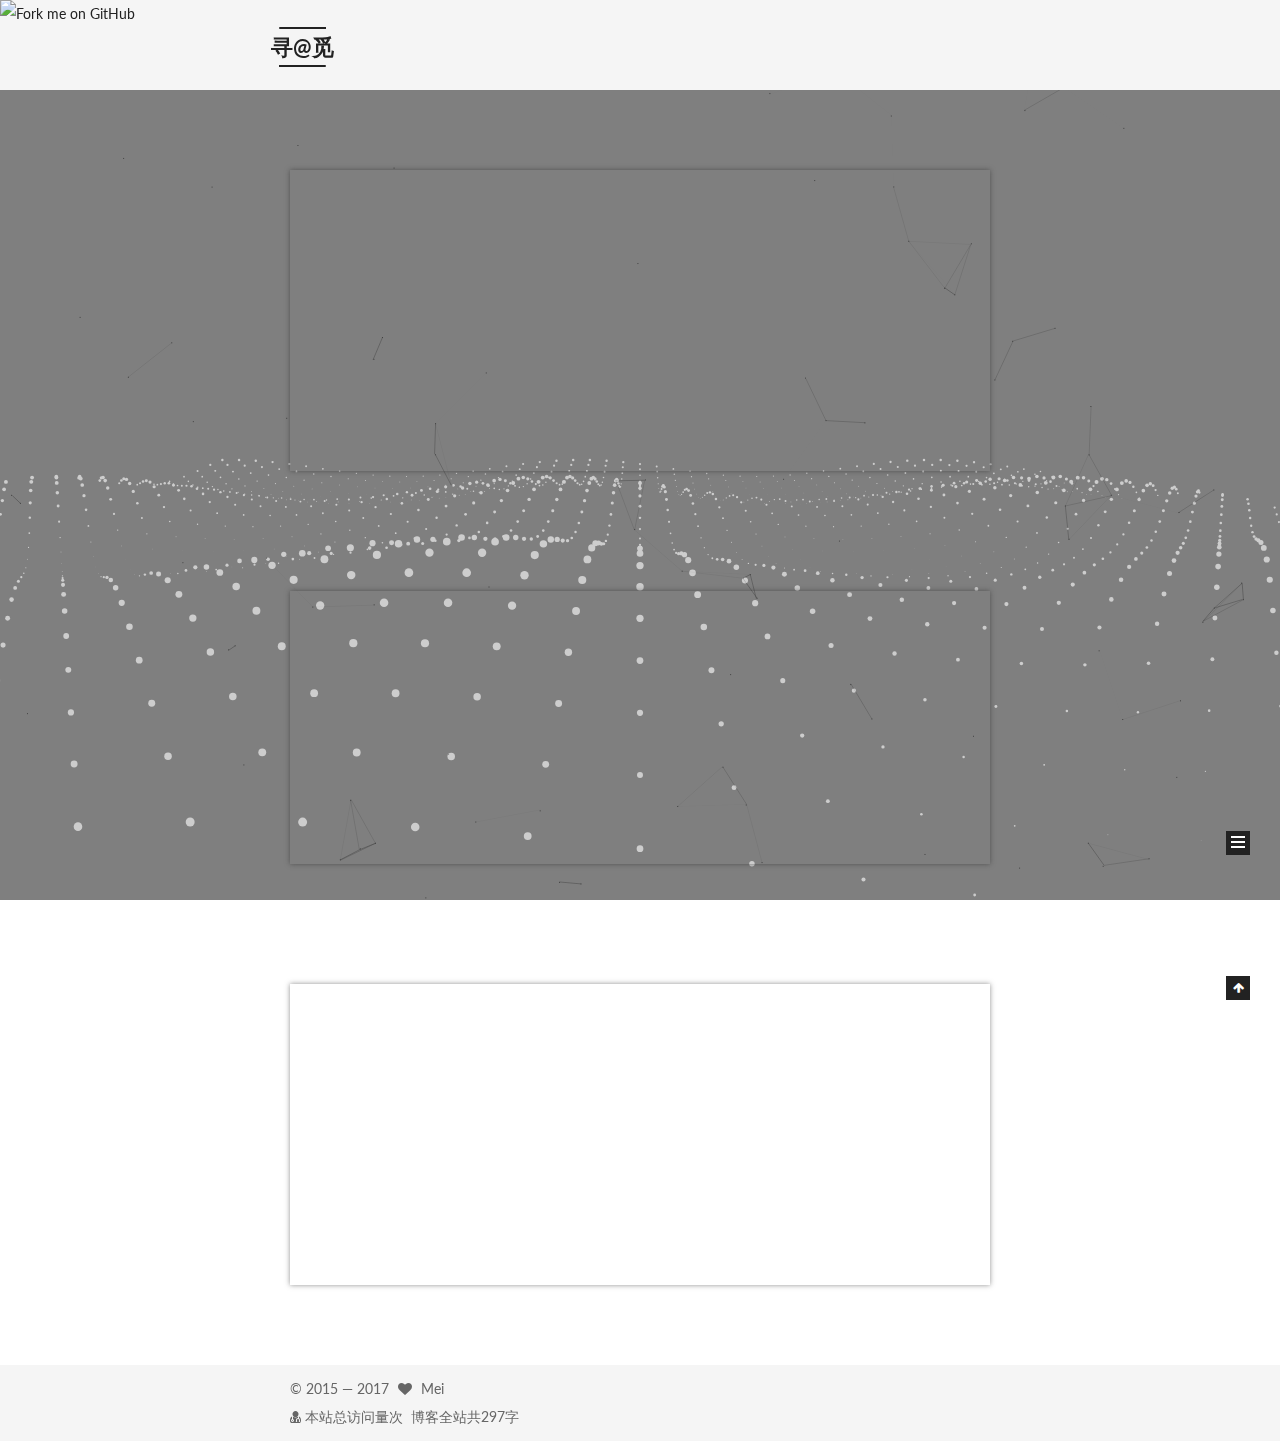
==== index.html @ 108f5e4c "Site updated: 2017-09-11 23:04:23" ====
<!DOCTYPE html>



  


<html class="theme-next mist use-motion" lang="zh-Hans">
<head>
  <meta charset="UTF-8"/>
<meta http-equiv="X-UA-Compatible" content="IE=edge" />
<meta name="viewport" content="width=device-width, initial-scale=1, maximum-scale=1"/>
<meta name="theme-color" content="#222">









<meta http-equiv="Cache-Control" content="no-transform" />
<meta http-equiv="Cache-Control" content="no-siteapp" />
















  
  
  <link href="/lib/fancybox/source/jquery.fancybox.css?v=2.1.5" rel="stylesheet" type="text/css" />




  
  
  
  

  
    
    
  

  

  

  

  

  
    
    
    <link href="//fonts.googleapis.com/css?family=Lato:300,300italic,400,400italic,700,700italic&subset=latin,latin-ext" rel="stylesheet" type="text/css">
  






<link href="/lib/font-awesome/css/font-awesome.min.css?v=4.6.2" rel="stylesheet" type="text/css" />

<link href="/css/main.css?v=5.1.2" rel="stylesheet" type="text/css" />


  <meta name="keywords" content="Hexo, NexT" />





  <link rel="alternate" href="/atom.xml" title="寻@觅" type="application/atom+xml" />




  <link rel="shortcut icon" type="image/x-icon" href="/favicon.ico?v=5.1.2" />






<meta name="description" content="众里寻他千百度，那人却在灯火阑珊处!">
<meta property="og:type" content="website">
<meta property="og:title" content="寻@觅">
<meta property="og:url" content="https://meigkun.github.io/index.html">
<meta property="og:site_name" content="寻@觅">
<meta property="og:description" content="众里寻他千百度，那人却在灯火阑珊处!">
<meta property="og:locale" content="zh-Hans">
<meta name="twitter:card" content="summary">
<meta name="twitter:title" content="寻@觅">
<meta name="twitter:description" content="众里寻他千百度，那人却在灯火阑珊处!">



<script type="text/javascript" id="hexo.configurations">
  var NexT = window.NexT || {};
  var CONFIG = {
    root: '/',
    scheme: 'Mist',
    version: '5.1.2',
    sidebar: {"position":"left","display":"post","offset":12,"offset_float":12,"b2t":false,"scrollpercent":false,"onmobile":false},
    fancybox: true,
    tabs: true,
    motion: {"enable":true,"async":false,"transition":{"post_block":"fadeIn","post_header":"slideDownIn","post_body":"slideDownIn","coll_header":"slideLeftIn"}},
    duoshuo: {
      userId: '0',
      author: '博主'
    },
    algolia: {
      applicationID: '',
      apiKey: '',
      indexName: '',
      hits: {"per_page":10},
      labels: {"input_placeholder":"Search for Posts","hits_empty":"We didn't find any results for the search: ${query}","hits_stats":"${hits} results found in ${time} ms"}
    }
  };
</script>



  <link rel="canonical" href="https://meigkun.github.io/"/>





  <title>寻@觅</title>
  








</head>

<body itemscope itemtype="http://schema.org/WebPage" lang="zh-Hans">

  
  
    
  

  <div class="container sidebar-position-left 
  page-home">
    <div class="headband"></div>
    <a href="https://github.com/meigkun"><img style="position: absolute; top: 0; left: 0; border: 0;" src="https://camo.githubusercontent.com/567c3a48d796e2fc06ea80409cc9dd82bf714434/68747470733a2f2f73332e616d617a6f6e6177732e636f6d2f6769746875622f726962626f6e732f666f726b6d655f6c6566745f6461726b626c75655f3132313632312e706e67" alt="Fork me on GitHub" data-canonical-src="https://s3.amazonaws.com/github/ribbons/forkme_left_darkblue_121621.png"></a>
    <header id="header" class="header" itemscope itemtype="http://schema.org/WPHeader">
      <div class="header-inner"><div class="site-brand-wrapper">
  <div class="site-meta ">
    

    <div class="custom-logo-site-title">
      <a href="/"  class="brand" rel="start">
        <span class="logo-line-before"><i></i></span>
        <span class="site-title">寻@觅</span>
        <span class="logo-line-after"><i></i></span>
      </a>
    </div>
      
        <p class="site-subtitle"></p>
      
  </div>

  <div class="site-nav-toggle">
    <button>
      <span class="btn-bar"></span>
      <span class="btn-bar"></span>
      <span class="btn-bar"></span>
    </button>
  </div>
</div>

<nav class="site-nav">
  

  
    <ul id="menu" class="menu">
      
        
        <li class="menu-item menu-item-home">
          <a href="/" rel="section">
            
              <i class="menu-item-icon fa fa-fw fa-home"></i> <br />
            
            首页
          </a>
        </li>
      
        
        <li class="menu-item menu-item-about">
          <a href="/about/" rel="section">
            
              <i class="menu-item-icon fa fa-fw fa-user"></i> <br />
            
            关于
          </a>
        </li>
      
        
        <li class="menu-item menu-item-tags">
          <a href="/tags/" rel="section">
            
              <i class="menu-item-icon fa fa-fw fa-tags"></i> <br />
            
            标签
          </a>
        </li>
      
        
        <li class="menu-item menu-item-categories">
          <a href="/categories/" rel="section">
            
              <i class="menu-item-icon fa fa-fw fa-th"></i> <br />
            
            分类
          </a>
        </li>
      
        
        <li class="menu-item menu-item-archives">
          <a href="/archives/" rel="section">
            
              <i class="menu-item-icon fa fa-fw fa-archive"></i> <br />
            
            归档
          </a>
        </li>
      

      
        <li class="menu-item menu-item-search">
          
            <a href="javascript:;" class="popup-trigger">
          
            
              <i class="menu-item-icon fa fa-search fa-fw"></i> <br />
            
            搜索
          </a>
        </li>
      
    </ul>
  

  
    <div class="site-search">
      
  <div class="popup search-popup local-search-popup">
  <div class="local-search-header clearfix">
    <span class="search-icon">
      <i class="fa fa-search"></i>
    </span>
    <span class="popup-btn-close">
      <i class="fa fa-times-circle"></i>
    </span>
    <div class="local-search-input-wrapper">
      <input autocomplete="off"
             placeholder="搜索..." spellcheck="false"
             type="text" id="local-search-input">
    </div>
  </div>
  <div id="local-search-result"></div>
</div>



    </div>
  
</nav>



 </div>
    </header>

    <main id="main" class="main">
      <div class="main-inner">
        <div class="content-wrap">
          <div id="content" class="content">
            
  <section id="posts" class="posts-expand">
    
      

  

  
  
  

  <article class="post post-type-normal" itemscope itemtype="http://schema.org/Article">
  
  
  
  <div class="post-block">
    <link itemprop="mainEntityOfPage" href="https://meigkun.github.io/2017/09/09/Hexo简单使用/">

    <span hidden itemprop="author" itemscope itemtype="http://schema.org/Person">
      <meta itemprop="name" content="Mei">
      <meta itemprop="description" content="">
      <meta itemprop="image" content="http://ow03howyy.bkt.clouddn.com/avatar.png">
    </span>

    <span hidden itemprop="publisher" itemscope itemtype="http://schema.org/Organization">
      <meta itemprop="name" content="寻@觅">
    </span>

    
      <header class="post-header">

        
        
          <h1 class="post-title" itemprop="name headline">
                
                <a class="post-title-link" href="/2017/09/09/Hexo简单使用/" itemprop="url">Hexo简单使用</a></h1>
        

        <div class="post-meta">
          <span class="post-time">
            
              <span class="post-meta-item-icon">
                <i class="fa fa-calendar-o"></i>
              </span>
              
                <span class="post-meta-item-text">发表于</span>
              
              <time title="创建于" itemprop="dateCreated datePublished" datetime="2017-09-09T16:42:23+08:00">
                2017-09-09
              </time>
            

            

            
          </span>

          
            <span class="post-category" >
            
              <span class="post-meta-divider">|</span>
            
              <span class="post-meta-item-icon">
                <i class="fa fa-folder-o"></i>
              </span>
              
                <span class="post-meta-item-text">分类于</span>
              
              
                <span itemprop="about" itemscope itemtype="http://schema.org/Thing">
                  <a href="/categories/Hexo教程/" itemprop="url" rel="index">
                    <span itemprop="name">Hexo教程</span>
                  </a>
                </span>

                
                
              
            </span>
          

          
            
          

          
          

          

          
            <div class="post-wordcount">
              
                
                <span class="post-meta-item-icon">
                  <i class="fa fa-file-word-o"></i>
                </span>
                
                  <span class="post-meta-item-text">字数统计&#58;</span>
                
                <span title="字数统计">
                  216
                </span>
              

              
                <span class="post-meta-divider">|</span>
              

              
                <span class="post-meta-item-icon">
                  <i class="fa fa-clock-o"></i>
                </span>
                
                  <span class="post-meta-item-text">阅读时长 &asymp;</span>
                
                <span title="阅读时长">
                  1
                </span>
              
            </div>
          

          

        </div>
      </header>
    

    
    
    
    <div class="post-body" itemprop="articleBody">

      
      

      
        
          
          基础命令
hexo init #初始化
hexo n “我的博客” == hexo new “我的博客” #新建文章
hexo p == hexo publish
hexo g == hexo generate#生成
hexo s == hexo server #启动服务预览
hexo d == h
          ...
          <!--noindex-->
          <div class="post-button text-center">
            <a class="btn" href="/2017/09/09/Hexo简单使用/#more" rel="contents">
              阅读全文 &raquo;
            </a>
          </div>
          <!--/noindex-->
        
      
    </div>
    
    
    

    

    

    
    <div>
      
    </div>
    <footer class="post-footer">
      

      

      

      
      
        <div class="post-eof"></div>
      
    </footer>
  </div>
  
  
  
  </article>


    
      

  

  
  
  

  <article class="post post-type-normal" itemscope itemtype="http://schema.org/Article">
  
  
  
  <div class="post-block">
    <link itemprop="mainEntityOfPage" href="https://meigkun.github.io/2017/09/09/hello/">

    <span hidden itemprop="author" itemscope itemtype="http://schema.org/Person">
      <meta itemprop="name" content="Mei">
      <meta itemprop="description" content="">
      <meta itemprop="image" content="http://ow03howyy.bkt.clouddn.com/avatar.png">
    </span>

    <span hidden itemprop="publisher" itemscope itemtype="http://schema.org/Organization">
      <meta itemprop="name" content="寻@觅">
    </span>

    
      <header class="post-header">

        
        
          <h1 class="post-title" itemprop="name headline">
                
                <a class="post-title-link" href="/2017/09/09/hello/" itemprop="url">hello</a></h1>
        

        <div class="post-meta">
          <span class="post-time">
            
              <span class="post-meta-item-icon">
                <i class="fa fa-calendar-o"></i>
              </span>
              
                <span class="post-meta-item-text">发表于</span>
              
              <time title="创建于" itemprop="dateCreated datePublished" datetime="2017-09-09T00:34:42+08:00">
                2017-09-09
              </time>
            

            

            
          </span>

          

          
            
          

          
          

          

          
            <div class="post-wordcount">
              
                
                <span class="post-meta-item-icon">
                  <i class="fa fa-file-word-o"></i>
                </span>
                
                  <span class="post-meta-item-text">字数统计&#58;</span>
                
                <span title="字数统计">
                  3
                </span>
              

              
                <span class="post-meta-divider">|</span>
              

              
                <span class="post-meta-item-icon">
                  <i class="fa fa-clock-o"></i>
                </span>
                
                  <span class="post-meta-item-text">阅读时长 &asymp;</span>
                
                <span title="阅读时长">
                  1
                </span>
              
            </div>
          

          

        </div>
      </header>
    

    
    
    
    <div class="post-body" itemprop="articleBody">

      
      

      
        
          
          hello
hello
hello
          
          <!--noindex-->
          <div class="post-button text-center">
            <a class="btn" href="/2017/09/09/hello/#more" rel="contents">
              阅读全文 &raquo;
            </a>
          </div>
          <!--/noindex-->
        
      
    </div>
    
    
    

    

    

    
    <div>
      
    </div>
    <footer class="post-footer">
      

      

      

      
      
        <div class="post-eof"></div>
      
    </footer>
  </div>
  
  
  
  </article>


    
      

  

  
  
  

  <article class="post post-type-normal" itemscope itemtype="http://schema.org/Article">
  
  
  
  <div class="post-block">
    <link itemprop="mainEntityOfPage" href="https://meigkun.github.io/2017/09/08/hello-world/">

    <span hidden itemprop="author" itemscope itemtype="http://schema.org/Person">
      <meta itemprop="name" content="Mei">
      <meta itemprop="description" content="">
      <meta itemprop="image" content="http://ow03howyy.bkt.clouddn.com/avatar.png">
    </span>

    <span hidden itemprop="publisher" itemscope itemtype="http://schema.org/Organization">
      <meta itemprop="name" content="寻@觅">
    </span>

    
      <header class="post-header">

        
        
          <h1 class="post-title" itemprop="name headline">
                
                <a class="post-title-link" href="/2017/09/08/hello-world/" itemprop="url">Hello World</a></h1>
        

        <div class="post-meta">
          <span class="post-time">
            
              <span class="post-meta-item-icon">
                <i class="fa fa-calendar-o"></i>
              </span>
              
                <span class="post-meta-item-text">发表于</span>
              
              <time title="创建于" itemprop="dateCreated datePublished" datetime="2017-09-08T23:56:07+08:00">
                2017-09-08
              </time>
            

            

            
          </span>

          

          
            
          

          
          

          

          
            <div class="post-wordcount">
              
                
                <span class="post-meta-item-icon">
                  <i class="fa fa-file-word-o"></i>
                </span>
                
                  <span class="post-meta-item-text">字数统计&#58;</span>
                
                <span title="字数统计">
                  78
                </span>
              

              
                <span class="post-meta-divider">|</span>
              

              
                <span class="post-meta-item-icon">
                  <i class="fa fa-clock-o"></i>
                </span>
                
                  <span class="post-meta-item-text">阅读时长 &asymp;</span>
                
                <span title="阅读时长">
                  1
                </span>
              
            </div>
          

          

        </div>
      </header>
    

    
    
    
    <div class="post-body" itemprop="articleBody">

      
      

      
        
          
          Welcome to Hexo! This is your very first post. Check documentation for more info. If you get any problems when using Hexo, you can find the answer in 
          ...
          <!--noindex-->
          <div class="post-button text-center">
            <a class="btn" href="/2017/09/08/hello-world/#more" rel="contents">
              阅读全文 &raquo;
            </a>
          </div>
          <!--/noindex-->
        
      
    </div>
    
    
    

    

    

    
    <div>
      
    </div>
    <footer class="post-footer">
      

      

      

      
      
        <div class="post-eof"></div>
      
    </footer>
  </div>
  
  
  
  </article>


    
  </section>

  


          </div>
          


          

        </div>
        
          
  
  <div class="sidebar-toggle">
    <div class="sidebar-toggle-line-wrap">
      <span class="sidebar-toggle-line sidebar-toggle-line-first"></span>
      <span class="sidebar-toggle-line sidebar-toggle-line-middle"></span>
      <span class="sidebar-toggle-line sidebar-toggle-line-last"></span>
    </div>
  </div>

  <aside id="sidebar" class="sidebar">
    
    <div class="sidebar-inner">

      

      

      <section class="site-overview sidebar-panel sidebar-panel-active">
        <div class="site-author motion-element" itemprop="author" itemscope itemtype="http://schema.org/Person">
          
            <img class="site-author-image" itemprop="image"
              src="http://ow03howyy.bkt.clouddn.com/avatar.png"
              alt="Mei" />
          
            <p class="site-author-name" itemprop="name">Mei</p>
            <p class="site-description motion-element" itemprop="description">众里寻他千百度，那人却在灯火阑珊处!</p>
        </div>

        <nav class="site-state motion-element">

          
            <div class="site-state-item site-state-posts">
            
              <a href="/archives/">
            
                <span class="site-state-item-count">3</span>
                <span class="site-state-item-name">日志</span>
              </a>
            </div>
          

          
            
            
            <div class="site-state-item site-state-categories">
              
                <span class="site-state-item-count">1</span>
                <span class="site-state-item-name">分类</span>
              
            </div>
          

          
            
            
            <div class="site-state-item site-state-tags">
              <a href="/tags/index.html">
                <span class="site-state-item-count">2</span>
                <span class="site-state-item-name">标签</span>
              </a>
            </div>
          

        </nav>

        
          <div class="feed-link motion-element">
            <a href="/atom.xml" rel="alternate">
              <i class="fa fa-rss"></i>
              RSS
            </a>
          </div>
        

        <div class="links-of-author motion-element">
          
            
              <span class="links-of-author-item">
                <a href="https://github.com/meigkun" target="_blank" title="github">
                  
                    <i class="fa fa-fw fa-globe"></i>github</a>
              </span>
            
              <span class="links-of-author-item">
                <a href="http://weibo.com/mei984498304" target="_blank" title="weibo">
                  
                    <i class="fa fa-fw fa-globe"></i>weibo</a>
              </span>
            
              <span class="links-of-author-item">
                <a href="http://www.jianshu.com/u/d27da60bad9f" target="_blank" title="jianshu">
                  
                    <i class="fa fa-fw fa-globe"></i>jianshu</a>
              </span>
            
              <span class="links-of-author-item">
                <a href="http://zhihu.com/people/mgk-49" target="_blank" title="zhihu">
                  
                    <i class="fa fa-fw fa-globe"></i>zhihu</a>
              </span>
            
          
        </div>

        
        

        
        
          <div class="links-of-blogroll motion-element links-of-blogroll-inline">
            <div class="links-of-blogroll-title">
              <i class="fa  fa-fw fa-globe"></i>
              推荐阅读
            </div>
            <ul class="links-of-blogroll-list">
              
                <li class="links-of-blogroll-item">
                  <a href="http://www.laruence.com/" title="风雪之隅" target="_blank">风雪之隅</a>
                </li>
              
                <li class="links-of-blogroll-item">
                  <a href="http://www.ruanyifeng.com/home.html" title="阮一峰的网络日志" target="_blank">阮一峰的网络日志</a>
                </li>
              
            </ul>
          </div>
        

        


      </section>

      

      

    </div>
  </aside>


        
      </div>
    </main>

    <footer id="footer" class="footer">
      <div class="footer-inner">
        <script async src="https://dn-lbstatics.qbox.me/busuanzi/2.3/busuanzi.pure.mini.js"></script>
<div class="copyright" >
  
  &copy;  2015 &mdash; 
  <span itemprop="copyrightYear">2017</span>
  <span class="with-love">
    <i class="fa fa-heart"></i>
  </span>
  <span class="author" itemprop="copyrightHolder">Mei</span>

  
</div>


  <div class="powered-by">
    <i class="fa fa-user-md"></i>
    <span id="busuanzi_container_site_pv">
    本站总访问量<span id="busuanzi_value_site_pv"></span>次
    </span>
  </div>
<!--  <div class="powered-by">由 <a class="theme-link" href="https://hexo.io">Hexo</a> 强力驱动</div>

  <span class="post-meta-divider">|</span>

  <div class="theme-info">主题 &mdash; <a class="theme-link" href="https://github.com/iissnan/hexo-theme-next">NexT.Mist</a> v5.1.2</div> -->


<div class="theme-info">
  <div class="powered-by"></div>
  <span class="post-count">博客全站共297字</span>
</div>

        







        
      </div>
    </footer>

    
      <div class="back-to-top">
        <i class="fa fa-arrow-up"></i>
        
      </div>
    

  </div>

  

<script type="text/javascript">
  if (Object.prototype.toString.call(window.Promise) !== '[object Function]') {
    window.Promise = null;
  }
</script>









  


  



  
  









  
  <script type="text/javascript" src="/lib/jquery/index.js?v=2.1.3"></script>

  
  <script type="text/javascript" src="/lib/fastclick/lib/fastclick.min.js?v=1.0.6"></script>

  
  <script type="text/javascript" src="/lib/jquery_lazyload/jquery.lazyload.js?v=1.9.7"></script>

  
  <script type="text/javascript" src="/lib/velocity/velocity.min.js?v=1.2.1"></script>

  
  <script type="text/javascript" src="/lib/velocity/velocity.ui.min.js?v=1.2.1"></script>

  
  <script type="text/javascript" src="/lib/fancybox/source/jquery.fancybox.pack.js?v=2.1.5"></script>

  
  <script type="text/javascript" src="/lib/canvas-nest/canvas-nest.min.js"></script>

  
  <script type="text/javascript" src="/lib/three/three.min.js"></script>

  
  <script type="text/javascript" src="/lib/three/three-waves.min.js"></script>


  


  <script type="text/javascript" src="/js/src/utils.js?v=5.1.2"></script>

  <script type="text/javascript" src="/js/src/motion.js?v=5.1.2"></script>



  
  

  <script type="text/javascript" src="/js/src/scrollspy.js?v=5.1.2"></script>
<script type="text/javascript" src="/js/src/post-details.js?v=5.1.2"></script>


  

  


  <script type="text/javascript" src="/js/src/bootstrap.js?v=5.1.2"></script>



  


  




	





  





  








  

  <script type="text/javascript">
    // Popup Window;
    var isfetched = false;
    var isXml = true;
    // Search DB path;
    var search_path = "search.xml";
    if (search_path.length === 0) {
      search_path = "search.xml";
    } else if (/json$/i.test(search_path)) {
      isXml = false;
    }
    var path = "/" + search_path;
    // monitor main search box;

    var onPopupClose = function (e) {
      $('.popup').hide();
      $('#local-search-input').val('');
      $('.search-result-list').remove();
      $('#no-result').remove();
      $(".local-search-pop-overlay").remove();
      $('body').css('overflow', '');
    }

    function proceedsearch() {
      $("body")
        .append('<div class="search-popup-overlay local-search-pop-overlay"></div>')
        .css('overflow', 'hidden');
      $('.search-popup-overlay').click(onPopupClose);
      $('.popup').toggle();
      var $localSearchInput = $('#local-search-input');
      $localSearchInput.attr("autocapitalize", "none");
      $localSearchInput.attr("autocorrect", "off");
      $localSearchInput.focus();
    }

    // search function;
    var searchFunc = function(path, search_id, content_id) {
      'use strict';

      // start loading animation
      $("body")
        .append('<div class="search-popup-overlay local-search-pop-overlay">' +
          '<div id="search-loading-icon">' +
          '<i class="fa fa-spinner fa-pulse fa-5x fa-fw"></i>' +
          '</div>' +
          '</div>')
        .css('overflow', 'hidden');
      $("#search-loading-icon").css('margin', '20% auto 0 auto').css('text-align', 'center');

      $.ajax({
        url: path,
        dataType: isXml ? "xml" : "json",
        async: true,
        success: function(res) {
          // get the contents from search data
          isfetched = true;
          $('.popup').detach().appendTo('.header-inner');
          var datas = isXml ? $("entry", res).map(function() {
            return {
              title: $("title", this).text(),
              content: $("content",this).text(),
              url: $("url" , this).text()
            };
          }).get() : res;
          var input = document.getElementById(search_id);
          var resultContent = document.getElementById(content_id);
          var inputEventFunction = function() {
            var searchText = input.value.trim().toLowerCase();
            var keywords = searchText.split(/[\s\-]+/);
            if (keywords.length > 1) {
              keywords.push(searchText);
            }
            var resultItems = [];
            if (searchText.length > 0) {
              // perform local searching
              datas.forEach(function(data) {
                var isMatch = false;
                var hitCount = 0;
                var searchTextCount = 0;
                var title = data.title.trim();
                var titleInLowerCase = title.toLowerCase();
                var content = data.content.trim().replace(/<[^>]+>/g,"");
                var contentInLowerCase = content.toLowerCase();
                var articleUrl = decodeURIComponent(data.url);
                var indexOfTitle = [];
                var indexOfContent = [];
                // only match articles with not empty titles
                if(title != '') {
                  keywords.forEach(function(keyword) {
                    function getIndexByWord(word, text, caseSensitive) {
                      var wordLen = word.length;
                      if (wordLen === 0) {
                        return [];
                      }
                      var startPosition = 0, position = [], index = [];
                      if (!caseSensitive) {
                        text = text.toLowerCase();
                        word = word.toLowerCase();
                      }
                      while ((position = text.indexOf(word, startPosition)) > -1) {
                        index.push({position: position, word: word});
                        startPosition = position + wordLen;
                      }
                      return index;
                    }

                    indexOfTitle = indexOfTitle.concat(getIndexByWord(keyword, titleInLowerCase, false));
                    indexOfContent = indexOfContent.concat(getIndexByWord(keyword, contentInLowerCase, false));
                  });
                  if (indexOfTitle.length > 0 || indexOfContent.length > 0) {
                    isMatch = true;
                    hitCount = indexOfTitle.length + indexOfContent.length;
                  }
                }

                // show search results

                if (isMatch) {
                  // sort index by position of keyword

                  [indexOfTitle, indexOfContent].forEach(function (index) {
                    index.sort(function (itemLeft, itemRight) {
                      if (itemRight.position !== itemLeft.position) {
                        return itemRight.position - itemLeft.position;
                      } else {
                        return itemLeft.word.length - itemRight.word.length;
                      }
                    });
                  });

                  // merge hits into slices

                  function mergeIntoSlice(text, start, end, index) {
                    var item = index[index.length - 1];
                    var position = item.position;
                    var word = item.word;
                    var hits = [];
                    var searchTextCountInSlice = 0;
                    while (position + word.length <= end && index.length != 0) {
                      if (word === searchText) {
                        searchTextCountInSlice++;
                      }
                      hits.push({position: position, length: word.length});
                      var wordEnd = position + word.length;

                      // move to next position of hit

                      index.pop();
                      while (index.length != 0) {
                        item = index[index.length - 1];
                        position = item.position;
                        word = item.word;
                        if (wordEnd > position) {
                          index.pop();
                        } else {
                          break;
                        }
                      }
                    }
                    searchTextCount += searchTextCountInSlice;
                    return {
                      hits: hits,
                      start: start,
                      end: end,
                      searchTextCount: searchTextCountInSlice
                    };
                  }

                  var slicesOfTitle = [];
                  if (indexOfTitle.length != 0) {
                    slicesOfTitle.push(mergeIntoSlice(title, 0, title.length, indexOfTitle));
                  }

                  var slicesOfContent = [];
                  while (indexOfContent.length != 0) {
                    var item = indexOfContent[indexOfContent.length - 1];
                    var position = item.position;
                    var word = item.word;
                    // cut out 100 characters
                    var start = position - 20;
                    var end = position + 80;
                    if(start < 0){
                      start = 0;
                    }
                    if (end < position + word.length) {
                      end = position + word.length;
                    }
                    if(end > content.length){
                      end = content.length;
                    }
                    slicesOfContent.push(mergeIntoSlice(content, start, end, indexOfContent));
                  }

                  // sort slices in content by search text's count and hits' count

                  slicesOfContent.sort(function (sliceLeft, sliceRight) {
                    if (sliceLeft.searchTextCount !== sliceRight.searchTextCount) {
                      return sliceRight.searchTextCount - sliceLeft.searchTextCount;
                    } else if (sliceLeft.hits.length !== sliceRight.hits.length) {
                      return sliceRight.hits.length - sliceLeft.hits.length;
                    } else {
                      return sliceLeft.start - sliceRight.start;
                    }
                  });

                  // select top N slices in content

                  var upperBound = parseInt('1');
                  if (upperBound >= 0) {
                    slicesOfContent = slicesOfContent.slice(0, upperBound);
                  }

                  // highlight title and content

                  function highlightKeyword(text, slice) {
                    var result = '';
                    var prevEnd = slice.start;
                    slice.hits.forEach(function (hit) {
                      result += text.substring(prevEnd, hit.position);
                      var end = hit.position + hit.length;
                      result += '<b class="search-keyword">' + text.substring(hit.position, end) + '</b>';
                      prevEnd = end;
                    });
                    result += text.substring(prevEnd, slice.end);
                    return result;
                  }

                  var resultItem = '';

                  if (slicesOfTitle.length != 0) {
                    resultItem += "<li><a href='" + articleUrl + "' class='search-result-title'>" + highlightKeyword(title, slicesOfTitle[0]) + "</a>";
                  } else {
                    resultItem += "<li><a href='" + articleUrl + "' class='search-result-title'>" + title + "</a>";
                  }

                  slicesOfContent.forEach(function (slice) {
                    resultItem += "<a href='" + articleUrl + "'>" +
                      "<p class=\"search-result\">" + highlightKeyword(content, slice) +
                      "...</p>" + "</a>";
                  });

                  resultItem += "</li>";
                  resultItems.push({
                    item: resultItem,
                    searchTextCount: searchTextCount,
                    hitCount: hitCount,
                    id: resultItems.length
                  });
                }
              })
            };
            if (keywords.length === 1 && keywords[0] === "") {
              resultContent.innerHTML = '<div id="no-result"><i class="fa fa-search fa-5x" /></div>'
            } else if (resultItems.length === 0) {
              resultContent.innerHTML = '<div id="no-result"><i class="fa fa-frown-o fa-5x" /></div>'
            } else {
              resultItems.sort(function (resultLeft, resultRight) {
                if (resultLeft.searchTextCount !== resultRight.searchTextCount) {
                  return resultRight.searchTextCount - resultLeft.searchTextCount;
                } else if (resultLeft.hitCount !== resultRight.hitCount) {
                  return resultRight.hitCount - resultLeft.hitCount;
                } else {
                  return resultRight.id - resultLeft.id;
                }
              });
              var searchResultList = '<ul class=\"search-result-list\">';
              resultItems.forEach(function (result) {
                searchResultList += result.item;
              })
              searchResultList += "</ul>";
              resultContent.innerHTML = searchResultList;
            }
          }

          if ('auto' === 'auto') {
            input.addEventListener('input', inputEventFunction);
          } else {
            $('.search-icon').click(inputEventFunction);
            input.addEventListener('keypress', function (event) {
              if (event.keyCode === 13) {
                inputEventFunction();
              }
            });
          }

          // remove loading animation
          $(".local-search-pop-overlay").remove();
          $('body').css('overflow', '');

          proceedsearch();
        }
      });
    }

    // handle and trigger popup window;
    $('.popup-trigger').click(function(e) {
      e.stopPropagation();
      if (isfetched === false) {
        searchFunc(path, 'local-search-input', 'local-search-result');
      } else {
        proceedsearch();
      };
    });

    $('.popup-btn-close').click(onPopupClose);
    $('.popup').click(function(e){
      e.stopPropagation();
    });
    $(document).on('keyup', function (event) {
      var shouldDismissSearchPopup = event.which === 27 &&
        $('.search-popup').is(':visible');
      if (shouldDismissSearchPopup) {
        onPopupClose();
      }
    });
  </script>





  

  

  

  
  
    <script type="text/x-mathjax-config">
      MathJax.Hub.Config({
        tex2jax: {
          inlineMath: [ ['$','$'], ["\\(","\\)"]  ],
          processEscapes: true,
          skipTags: ['script', 'noscript', 'style', 'textarea', 'pre', 'code']
        }
      });
    </script>

    <script type="text/x-mathjax-config">
      MathJax.Hub.Queue(function() {
        var all = MathJax.Hub.getAllJax(), i;
        for (i=0; i < all.length; i += 1) {
          all[i].SourceElement().parentNode.className += ' has-jax';
        }
      });
    </script>
    <script type="text/javascript" src="//cdn.bootcss.com/mathjax/2.7.1/latest.js?config=TeX-AMS-MML_HTMLorMML"></script>
  


  

  

</body>
</html>
<!-- 页面点击小红心 -->
<script type="text/javascript" src="/js/src/love.js"></script>
---- css/main.css ----
/* normalize.css v3.0.2 | MIT License | git.io/normalize */
html {
  font-family: sans-serif; /* 1 */
  -ms-text-size-adjust: 100%; /* 2 */
  -webkit-text-size-adjust: 100%; /* 2 */
}
body {
  margin: 0;
}
article,
aside,
details,
figcaption,
figure,
footer,
header,
hgroup,
main,
menu,
nav,
section,
summary {
  display: block;
}
audio,
canvas,
progress,
video {
  display: inline-block; /* 1 */
  vertical-align: baseline; /* 2 */
}
audio:not([controls]) {
  display: none;
  height: 0;
}
[hidden],
template {
  display: none;
}
a {
  background-color: transparent;
}
a:active,
a:hover {
  outline: 0;
}
abbr[title] {
  border-bottom: 1px dotted;
}
b,
strong {
  font-weight: bold;
}
dfn {
  font-style: italic;
}
h1 {
  font-size: 2em;
  margin: 0.67em 0;
}
mark {
  background: #ff0;
  color: #000;
}
small {
  font-size: 80%;
}
sub,
sup {
  font-size: 75%;
  line-height: 0;
  position: relative;
  vertical-align: baseline;
}
sup {
  top: -0.5em;
}
sub {
  bottom: -0.25em;
}
img {
  border: 0;
}
svg:not(:root) {
  overflow: hidden;
}
figure {
  margin: 1em 40px;
}
hr {
  -moz-box-sizing: content-box;
  box-sizing: content-box;
  height: 0;
}
pre {
  overflow: auto;
}
code,
kbd,
pre,
samp {
  font-family: monospace, monospace;
  font-size: 1em;
}
button,
input,
optgroup,
select,
textarea {
  color: inherit; /* 1 */
  font: inherit; /* 2 */
  margin: 0; /* 3 */
}
button {
  overflow: visible;
}
button,
select {
  text-transform: none;
}
button,
html input[type="button"],
input[type="reset"],
input[type="submit"] {
  -webkit-appearance: button; /* 2 */
  cursor: pointer; /* 3 */
}
button[disabled],
html input[disabled] {
  cursor: default;
}
button::-moz-focus-inner,
input::-moz-focus-inner {
  border: 0;
  padding: 0;
}
input {
  line-height: normal;
}
input[type="checkbox"],
input[type="radio"] {
  box-sizing: border-box; /* 1 */
  padding: 0; /* 2 */
}
input[type="number"]::-webkit-inner-spin-button,
input[type="number"]::-webkit-outer-spin-button {
  height: auto;
}
input[type="search"] {
  -webkit-appearance: textfield; /* 1 */
  -moz-box-sizing: content-box;
  -webkit-box-sizing: content-box; /* 2 */
  box-sizing: content-box;
}
input[type="search"]::-webkit-search-cancel-button,
input[type="search"]::-webkit-search-decoration {
  -webkit-appearance: none;
}
fieldset {
  border: 1px solid #c0c0c0;
  margin: 0 2px;
  padding: 0.35em 0.625em 0.75em;
}
legend {
  border: 0; /* 1 */
  padding: 0; /* 2 */
}
textarea {
  overflow: auto;
}
optgroup {
  font-weight: bold;
}
table {
  border-collapse: collapse;
  border-spacing: 0;
}
td,
th {
  padding: 0;
}
::selection {
  background: #262a30;
  color: #fff;
}
body {
  position: relative;
  font-family: 'Lato', "PingFang SC", "Microsoft YaHei", sans-serif;
  font-size: 14px;
  line-height: 2;
  color: #555;
  background: #fff;
}
@media (max-width: 767px) {
  body {
    padding-right: 0 !important;
  }
}
@media (min-width: 768px) and (max-width: 991px) {
  body {
    padding-right: 0 !important;
  }
}
@media (min-width: 1600px) {
  body {
    font-size: 16px;
  }
}
h1,
h2,
h3,
h4,
h5,
h6 {
  margin: 0;
  padding: 0;
  font-weight: bold;
  line-height: 1.5;
  font-family: 'Lato', "PingFang SC", "Microsoft YaHei", sans-serif;
}
h2,
h3,
h4,
h5,
h6 {
  margin: 20px 0 15px;
}
h1 {
  font-size: 24px;
}
@media (max-width: 767px) {
  h1 {
    font-size: 20px;
  }
}
h2 {
  font-size: 22px;
}
@media (max-width: 767px) {
  h2 {
    font-size: 18px;
  }
}
h3 {
  font-size: 20px;
}
@media (max-width: 767px) {
  h3 {
    font-size: 16px;
  }
}
h4 {
  font-size: 18px;
}
@media (max-width: 767px) {
  h4 {
    font-size: 14px;
  }
}
h5 {
  font-size: 16px;
}
@media (max-width: 767px) {
  h5 {
    font-size: 12px;
  }
}
h6 {
  font-size: 14px;
}
@media (max-width: 767px) {
  h6 {
    font-size: 10px;
  }
}
p {
  margin: 0 0 20px 0;
}
a {
  color: #555;
  text-decoration: none;
  outline: none;
  border-bottom: 1px solid #999;
  word-wrap: break-word;
}
a:hover {
  color: #222;
  border-bottom-color: #222;
}
blockquote {
  margin: 0;
  padding: 0;
}
img {
  display: block;
  margin: auto;
  max-width: 100%;
  height: auto;
}
hr {
  margin: 40px 0;
  height: 3px;
  border: none;
  background-color: #ddd;
  background-image: repeating-linear-gradient(-45deg, #fff, #fff 4px, transparent 4px, transparent 8px);
}
blockquote {
  padding: 0 15px;
  color: #666;
  border-left: 4px solid #ddd;
}
blockquote cite::before {
  content: "-";
  padding: 0 5px;
}
dt {
  font-weight: 700;
}
dd {
  margin: 0;
  padding: 0;
}
kbd {
  border: 1px solid #ccc;
  border-radius: 0.2em;
  box-shadow: 0.1em 0.1em 0.2em rgba(0,0,0,0.1);
  background-color: #f9f9f9;
  font-family: inherit;
  background-image: -webkit-linear-gradient(top, #eee, #fff, #eee);
  padding: 0.1em 0.3em;
  white-space: nowrap;
}
.text-left {
  text-align: left;
}
.text-center {
  text-align: center;
}
.text-right {
  text-align: right;
}
.text-justify {
  text-align: justify;
}
.text-nowrap {
  white-space: nowrap;
}
.text-lowercase {
  text-transform: lowercase;
}
.text-uppercase {
  text-transform: uppercase;
}
.text-capitalize {
  text-transform: capitalize;
}
.center-block {
  display: block;
  margin-left: auto;
  margin-right: auto;
}
.clearfix:before,
.clearfix:after {
  content: " ";
  display: table;
}
.clearfix:after {
  clear: both;
}
.pullquote {
  width: 45%;
}
.pullquote.left {
  float: left;
  margin-left: 5px;
  margin-right: 10px;
}
.pullquote.right {
  float: right;
  margin-left: 10px;
  margin-right: 5px;
}
.affix.affix.affix {
  position: fixed;
}
.translation {
  margin-top: -20px;
  font-size: 14px;
  color: #999;
}
.scrollbar-measure {
  width: 100px;
  height: 100px;
  overflow: scroll;
  position: absolute;
  top: -9999px;
}
.use-motion .motion-element {
  opacity: 0;
}
table {
  margin: 20px 0;
  width: 100%;
  border-collapse: collapse;
  border-spacing: 0;
  border: 1px solid #ddd;
  font-size: 14px;
  table-layout: fixed;
  word-wrap: break-all;
}
table>tbody>tr:nth-of-type(odd) {
  background-color: #f9f9f9;
}
table>tbody>tr:hover {
  background-color: #f5f5f5;
}
caption,
th,
td {
  padding: 8px;
  text-align: left;
  vertical-align: middle;
  font-weight: normal;
}
th,
td {
  border-bottom: 3px solid #ddd;
  border-right: 1px solid #eee;
}
th {
  padding-bottom: 10px;
  font-weight: 700;
}
td {
  border-bottom-width: 1px;
}
html,
body {
  height: 100%;
}
.container {
  position: relative;
  min-height: 100%;
}
.header-inner {
  margin: 0 auto;
  padding: 100px 0 70px;
  width: 700px;
}
@media (min-width: 1600px) {
  .container .header-inner {
    width: 900px;
  }
}
.main-inner {
  margin: 0 auto;
  width: 700px;
}
@media (min-width: 1600px) {
  .container .main-inner {
    width: 900px;
  }
}
.footer {
  width: 100%;
  min-height: 50px;
}
.footer-inner {
  box-sizing: border-box;
  margin: 20px auto;
  width: 700px;
}
@media (min-width: 1600px) {
  .container .footer-inner {
    width: 900px;
  }
}
pre,
.highlight {
  overflow: auto;
  margin: 20px 0;
  padding: 0;
  font-size: 13px;
  color: #ccc;
  background: #2d2d2d;
  line-height: 1.6;
}
pre,
code {
  font-family: consolas, Menlo, "PingFang SC", "Microsoft YaHei", monospace;
}
code {
  padding: 2px 4px;
  word-wrap: break-word;
  color: #555;
  background: #eee;
  border-radius: 3px;
  font-size: 13px;
}
pre code {
  padding: 0;
  color: #ccc;
  background: none;
  text-shadow: none;
}
.highlight {
  border-radius: 1px;
}
.highlight pre {
  border: none;
  margin: 0;
  padding: 10px 0;
}
.highlight table {
  margin: 0;
  width: auto;
  border: none;
}
.highlight td {
  border: none;
  padding: 0;
}
.highlight figcaption {
  font-size: 1em;
  color: #ccc;
  line-height: 1em;
  margin-bottom: 1em;
}
.highlight figcaption:before,
.highlight figcaption:after {
  content: " ";
  display: table;
}
.highlight figcaption:after {
  clear: both;
}
.highlight figcaption a {
  float: right;
  color: #ccc;
}
.highlight figcaption a:hover {
  border-bottom-color: #ccc;
}
.highlight .gutter pre {
  padding-left: 10px;
  padding-right: 10px;
  color: #999;
  text-align: right;
  background-color: #1b1b1b;
}
.highlight .code pre {
  width: 100%;
  padding-left: 10px;
  padding-right: 10px;
  background-color: #2d2d2d;
}
.highlight .line {
  height: 20px;
}
.gutter {
  -webkit-user-select: none;
  -moz-user-select: none;
  -ms-user-select: none;
  user-select: none;
}
.gist table {
  width: auto;
}
.gist table td {
  border: none;
}
pre .deletion {
  background: #008000;
}
pre .addition {
  background: #800000;
}
pre .meta {
  color: #c9c;
}
pre .comment {
  color: #999;
}
pre .variable,
pre .attribute,
pre .tag,
pre .regexp,
pre .ruby .constant,
pre .xml .tag .title,
pre .xml .pi,
pre .xml .doctype,
pre .html .doctype,
pre .css .id,
pre .css .class,
pre .css .pseudo {
  color: #f2777a;
}
pre .number,
pre .preprocessor,
pre .built_in,
pre .literal,
pre .params,
pre .constant,
pre .command {
  color: #f99157;
}
pre .ruby .class .title,
pre .css .rules .attribute,
pre .string,
pre .value,
pre .inheritance,
pre .header,
pre .ruby .symbol,
pre .xml .cdata,
pre .special,
pre .number,
pre .formula {
  color: #9c9;
}
pre .title,
pre .css .hexcolor {
  color: #6cc;
}
pre .function,
pre .python .decorator,
pre .python .title,
pre .ruby .function .title,
pre .ruby .title .keyword,
pre .perl .sub,
pre .javascript .title,
pre .coffeescript .title {
  color: #69c;
}
pre .keyword,
pre .javascript .function {
  color: #c9c;
}
.full-image.full-image.full-image {
  border: none;
  max-width: 100%;
  width: auto;
  margin: 20px auto;
}
@media (min-width: 992px) {
  .full-image.full-image.full-image {
    max-width: none;
    width: 110%;
    margin: 25px -5%;
  }
}
.blockquote-center,
.page-home .post-type-quote blockquote,
.page-post-detail .post-type-quote blockquote {
  position: relative;
  margin: 40px 0;
  padding: 0;
  border-left: none;
  text-align: center;
}
.blockquote-center::before,
.page-home .post-type-quote blockquote::before,
.page-post-detail .post-type-quote blockquote::before,
.blockquote-center::after,
.page-home .post-type-quote blockquote::after,
.page-post-detail .post-type-quote blockquote::after {
  position: absolute;
  content: ' ';
  display: block;
  width: 100%;
  height: 24px;
  opacity: 0.2;
  background-repeat: no-repeat;
  background-position: 0 -6px;
  background-size: 22px 22px;
}
.blockquote-center::before,
.page-home .post-type-quote blockquote::before,
.page-post-detail .post-type-quote blockquote::before {
  top: -20px;
  background-image: url("../images/quote-l.svg");
  border-top: 1px solid #ccc;
}
.blockquote-center::after,
.page-home .post-type-quote blockquote::after,
.page-post-detail .post-type-quote blockquote::after {
  bottom: -20px;
  background-image: url("../images/quote-r.svg");
  border-bottom: 1px solid #ccc;
  background-position: 100% 8px;
}
.blockquote-center p,
.page-home .post-type-quote blockquote p,
.page-post-detail .post-type-quote blockquote p,
.blockquote-center div,
.page-home .post-type-quote blockquote div,
.page-post-detail .post-type-quote blockquote div {
  text-align: center;
}
.post .post-body .group-picture img {
  box-sizing: border-box;
  padding: 0 3px;
  border: none;
}
.post .group-picture-row {
  overflow: hidden;
  margin-top: 6px;
}
.post .group-picture-row:first-child {
  margin-top: 0;
}
.post .group-picture-column {
  float: left;
}
.page-post-detail .post-body .group-picture-column {
  float: none;
  margin-top: 10px;
  width: auto !important;
}
.page-post-detail .post-body .group-picture-column img {
  margin: 0 auto;
}
.page-archive .group-picture-container {
  overflow: hidden;
}
.page-archive .group-picture-row {
  float: left;
}
.page-archive .group-picture-row:first-child {
  margin-top: 6px;
}
.page-archive .group-picture-column {
  max-width: 150px;
  max-height: 150px;
}
.post-body .note {
  position: relative;
  padding: 15px;
  margin-bottom: 20px;
  border: 1px solid #eee;
  border-left-width: 5px;
  border-radius: 3px;
}
.post-body .note h2,
.post-body .note h3,
.post-body .note h4,
.post-body .note h5,
.post-body .note h6 {
  margin-top: 0;
  margin-bottom: 0;
  border-bottom: initial;
  padding-top: 0 !important;
}
.post-body .note p:first-child,
.post-body .note ul:first-child,
.post-body .note ol:first-child,
.post-body .note table:first-child,
.post-body .note pre:first-child,
.post-body .note blockquote:first-child {
  margin-top: 0;
}
.post-body .note p:last-child,
.post-body .note ul:last-child,
.post-body .note ol:last-child,
.post-body .note table:last-child,
.post-body .note pre:last-child,
.post-body .note blockquote:last-child {
  margin-bottom: 0;
}
.post-body .note.default {
  border-left-color: #777;
}
.post-body .note.default h2,
.post-body .note.default h3,
.post-body .note.default h4,
.post-body .note.default h5,
.post-body .note.default h6 {
  color: #777;
}
.post-body .note.primary {
  border-left-color: #6f42c1;
}
.post-body .note.primary h2,
.post-body .note.primary h3,
.post-body .note.primary h4,
.post-body .note.primary h5,
.post-body .note.primary h6 {
  color: #6f42c1;
}
.post-body .note.info {
  border-left-color: #428bca;
}
.post-body .note.info h2,
.post-body .note.info h3,
.post-body .note.info h4,
.post-body .note.info h5,
.post-body .note.info h6 {
  color: #428bca;
}
.post-body .note.success {
  border-left-color: #5cb85c;
}
.post-body .note.success h2,
.post-body .note.success h3,
.post-body .note.success h4,
.post-body .note.success h5,
.post-body .note.success h6 {
  color: #5cb85c;
}
.post-body .note.warning {
  border-left-color: #f0ad4e;
}
.post-body .note.warning h2,
.post-body .note.warning h3,
.post-body .note.warning h4,
.post-body .note.warning h5,
.post-body .note.warning h6 {
  color: #f0ad4e;
}
.post-body .note.danger {
  border-left-color: #d9534f;
}
.post-body .note.danger h2,
.post-body .note.danger h3,
.post-body .note.danger h4,
.post-body .note.danger h5,
.post-body .note.danger h6 {
  color: #d9534f;
}
.post-body .label {
  display: inline;
  padding: 0 2px;
  white-space: nowrap;
}
.post-body .label.default {
  background-color: #f0f0f0;
}
.post-body .label.primary {
  background-color: #efe6f7;
}
.post-body .label.info {
  background-color: #e5f2f8;
}
.post-body .label.success {
  background-color: #e7f4e9;
}
.post-body .label.warning {
  background-color: #fcf6e1;
}
.post-body .label.danger {
  background-color: #fae8eb;
}
.post-body .tabs {
  position: relative;
  display: block;
  margin-bottom: 20px;
  padding-top: 10px;
}
.post-body .tabs ul.nav-tabs {
  margin: 0;
  padding: 0;
  display: flex;
  margin-bottom: -1px;
}
@media (max-width: 413px) {
  .post-body .tabs ul.nav-tabs {
    display: block;
    margin-bottom: 5px;
  }
}
.post-body .tabs ul.nav-tabs li.tab {
  list-style-type: none !important;
  margin: 0 0.25em 0 0;
  border-top: 3px solid transparent;
  border-left: 1px solid transparent;
  border-right: 1px solid transparent;
}
@media (max-width: 413px) {
  .post-body .tabs ul.nav-tabs li.tab {
    margin: initial;
    border-top: 1px solid transparent;
    border-left: 3px solid transparent;
    border-right: 1px solid transparent;
    border-bottom: 1px solid transparent;
  }
}
.post-body .tabs ul.nav-tabs li.tab a {
  outline: 0;
  border-bottom: initial;
  display: block;
  line-height: 1.8em;
  padding: 0.25em 0.75em;
  transition-duration: 0.2s;
  transition-timing-function: ease-out;
  transition-delay: 0s;
}
.post-body .tabs ul.nav-tabs li.tab a i {
  width: 1.285714285714286em;
}
.post-body .tabs ul.nav-tabs li.tab.active {
  border-top: 3px solid #fc6423;
  border-left: 1px solid #ddd;
  border-right: 1px solid #ddd;
  background-color: #fff;
}
@media (max-width: 413px) {
  .post-body .tabs ul.nav-tabs li.tab.active {
    border-top: 1px solid #ddd;
    border-left: 3px solid #fc6423;
    border-right: 1px solid #ddd;
    border-bottom: 1px solid #ddd;
  }
}
.post-body .tabs ul.nav-tabs li.tab.active a {
  cursor: default;
  color: #555;
}
.post-body .tabs .tab-content {
  background-color: #fff;
}
.post-body .tabs .tab-content .tab-pane {
  border: 1px solid #ddd;
  padding: 20px 20px 0 20px;
}
.post-body .tabs .tab-content .tab-pane:not(.active) {
  display: none !important;
}
.post-body .tabs .tab-content .tab-pane.active {
  display: block !important;
}
.btn {
  display: inline-block;
  padding: 0 20px;
  font-size: 14px;
  color: #fff;
  background: #222;
  border: 2px solid #222;
  text-decoration: none;
  border-radius: 0;
  transition-property: background-color;
  transition-duration: 0.2s;
  transition-timing-function: ease-in-out;
  transition-delay: 0s;
}
.btn:hover,
.post-button .btn:hover {
  border-color: #222;
  color: #222;
  background: #fff;
}
.btn-bar {
  display: block;
  width: 22px;
  height: 2px;
  background: #555;
  border-radius: 1px;
}
.btn-bar+.btn-bar {
  margin-top: 4px;
}
.pagination {
  margin: 120px 0 40px;
  text-align: center;
  border-top: 1px solid #eee;
}
.page-number-basic,
.pagination .prev,
.pagination .next,
.pagination .page-number,
.pagination .space {
  display: inline-block;
  position: relative;
  top: -1px;
  margin: 0 10px;
  padding: 0 10px;
  line-height: 30px;
}
@media (max-width: 767px) {
  .page-number-basic,
  .pagination .prev,
  .pagination .next,
  .pagination .page-number,
  .pagination .space {
    margin: 0 5px;
  }
}
.pagination .prev,
.pagination .next,
.pagination .page-number {
  border-bottom: 0;
  border-top: 1px solid #eee;
  transition-property: border-color;
  transition-duration: 0.2s;
  transition-timing-function: ease-in-out;
  transition-delay: 0s;
}
.pagination .prev:hover,
.pagination .next:hover,
.pagination .page-number:hover {
  border-top-color: #222;
}
.pagination .space {
  padding: 0;
  margin: 0;
}
.pagination .prev {
  margin-left: 0;
}
.pagination .next {
  margin-right: 0;
}
.pagination .page-number.current {
  color: #fff;
  background: #ccc;
  border-top-color: #ccc;
}
@media (max-width: 767px) {
  .pagination {
    border-top: none;
  }
  .pagination .prev,
  .pagination .next,
  .pagination .page-number {
    margin-bottom: 10px;
    border-top: 0;
    border-bottom: 1px solid #eee;
  }
  .pagination .prev:hover,
  .pagination .next:hover,
  .pagination .page-number:hover {
    border-bottom-color: #222;
  }
}
.comments {
  margin: 60px 20px 0;
}
.tag-cloud {
  text-align: center;
}
.tag-cloud a {
  display: inline-block;
  margin: 10px;
}
.back-to-top {
  box-sizing: border-box;
  position: fixed;
  bottom: -100px;
  right: 30px;
  z-index: 1050;
  padding: 0 6px;
  width: 24px;
  background: #222;
  font-size: 12px;
  opacity: 1;
  color: #fff;
  cursor: pointer;
  text-align: center;
  -webkit-transform: translateZ(0);
  transition-property: bottom;
  transition-duration: 0.2s;
  transition-timing-function: ease-in-out;
  transition-delay: 0s;
}
@media (min-width: 768px) and (max-width: 991px) {
  .back-to-top {
    display: none !important;
  }
}
@media (max-width: 767px) {
  .back-to-top {
    display: none !important;
  }
}
.back-to-top.back-to-top-on {
  bottom: 19px;
}
.header {
  background: transparent;
}
.header-inner {
  position: relative;
}
.headband {
  height: 3px;
  background: #222;
}
.site-meta {
  margin: 0;
  text-align: left;
}
@media (max-width: 767px) {
  .site-meta {
    text-align: center;
  }
}
.brand {
  position: relative;
  display: inline-block;
  padding: 0 40px;
  color: #222;
  background: #222;
  border-bottom: none;
}
.brand:hover {
  color: #222;
}
.logo {
  display: inline-block;
  margin-right: 5px;
  line-height: 36px;
  vertical-align: top;
}
.site-title {
  display: inline-block;
  vertical-align: top;
  line-height: 36px;
  font-size: 20px;
  font-weight: normal;
  font-family: 'Lato', "PingFang SC", "Microsoft YaHei", sans-serif;
}
.site-subtitle {
  margin-top: 10px;
  font-size: 13px;
  color: #999;
}
.use-motion .brand {
  opacity: 0;
}
.use-motion .logo,
.use-motion .site-title,
.use-motion .site-subtitle {
  opacity: 0;
  position: relative;
  top: -10px;
}
.site-nav-toggle {
  display: none;
  position: absolute;
  top: 10px;
  left: 10px;
}
@media (max-width: 767px) {
  .site-nav-toggle {
    display: block;
  }
}
.site-nav-toggle button {
  margin-top: 2px;
  padding: 9px 10px;
  background: transparent;
  border: none;
}
@media (max-width: 767px) {
  .site-nav {
    display: none;
    margin: 0 -10px;
    padding: 0 10px;
    clear: both;
    border-top: 1px solid #ddd;
  }
}
@media (min-width: 768px) and (max-width: 991px) {
  .site-nav {
    display: block !important;
  }
}
@media (min-width: 992px) {
  .site-nav {
    display: block !important;
  }
}
.menu {
  margin-top: 20px;
  padding-left: 0;
  text-align: center;
}
.menu .menu-item {
  display: inline-block;
  margin: 0 10px;
  list-style: none;
}
@media screen and (max-width: 767px) {
  .menu .menu-item {
    margin-top: 10px;
  }
}
.menu .menu-item a {
  display: block;
  font-size: 13px;
  line-height: inherit;
  border-bottom: 1px solid transparent;
  transition-property: border-color;
  transition-duration: 0.2s;
  transition-timing-function: ease-in-out;
  transition-delay: 0s;
}
.menu .menu-item a:hover {
  border-bottom-color: #222;
}
.menu .menu-item .fa {
  margin-right: 5px;
}
.use-motion .menu-item {
  opacity: 0;
}
.post-body {
  font-family: 'Lato', "PingFang SC", "Microsoft YaHei", sans-serif;
}
@media (max-width: 767px) {
  .post-body {
    word-break: break-word;
  }
}
.post-body .fancybox img {
  display: block !important;
  margin: 0 auto;
  cursor: pointer;
  cursor: zoom-in;
  cursor: -webkit-zoom-in;
}
.post-body .image-caption,
.post-body .figure .caption {
  margin: 10px auto 15px;
  text-align: center;
  font-size: 14px;
  color: #999;
  font-weight: bold;
  line-height: 1;
}
.post-sticky-flag {
  display: inline-block;
  font-size: 16px;
  -ms-transform: rotate(30deg);
  -webkit-transform: rotate(30deg);
  -moz-transform: rotate(30deg);
  -ms-transform: rotate(30deg);
  -o-transform: rotate(30deg);
  transform: rotate(30deg);
}
.use-motion .post-block {
  opacity: 0;
}
.use-motion .post-header {
  opacity: 0;
}
.use-motion .post-body {
  opacity: 0;
}
.use-motion .collection-title {
  opacity: 0;
}
.posts-expand {
  padding-top: 40px;
}
@media (max-width: 767px) {
  .posts-expand {
    margin: 0 20px;
  }
  .post-body pre {
    padding: 10px;
  }
  .post-body pre .gutter pre {
    padding-right: 10px;
  }
  .post-body .highlight {
    margin-left: 0px;
    margin-right: 0px;
    padding: 0;
  }
  .post-body .highlight .gutter pre {
    padding-right: 10px;
  }
}
@media (min-width: 992px) {
  .posts-expand .post-body {
    text-align: justify;
  }
}
.posts-expand .post-body h2,
.posts-expand .post-body h3,
.posts-expand .post-body h4,
.posts-expand .post-body h5,
.posts-expand .post-body h6 {
  padding-top: 10px;
}
.posts-expand .post-body h2 .header-anchor,
.posts-expand .post-body h3 .header-anchor,
.posts-expand .post-body h4 .header-anchor,
.posts-expand .post-body h5 .header-anchor,
.posts-expand .post-body h6 .header-anchor {
  float: right;
  margin-left: 10px;
  color: #ccc;
  border-bottom-style: none;
  visibility: hidden;
}
.posts-expand .post-body h2 .header-anchor:hover,
.posts-expand .post-body h3 .header-anchor:hover,
.posts-expand .post-body h4 .header-anchor:hover,
.posts-expand .post-body h5 .header-anchor:hover,
.posts-expand .post-body h6 .header-anchor:hover {
  color: inherit;
}
.posts-expand .post-body h2:hover .header-anchor,
.posts-expand .post-body h3:hover .header-anchor,
.posts-expand .post-body h4:hover .header-anchor,
.posts-expand .post-body h5:hover .header-anchor,
.posts-expand .post-body h6:hover .header-anchor {
  visibility: visible;
}
.posts-expand .post-body ul li {
  list-style: circle;
}
.posts-expand .post-body img {
  box-sizing: border-box;
  margin: auto;
  padding: 3px;
  border: 1px solid #ddd;
}
.posts-expand .fancybox img {
  margin: 0 auto;
}
@media (max-width: 767px) {
  .posts-collapse {
    margin: 0 20px;
  }
  .posts-collapse .post-title,
  .posts-collapse .post-meta {
    display: block;
    width: auto;
    text-align: left;
  }
}
.posts-collapse {
  position: relative;
  z-index: 1010;
  margin-left: 0;
}
.posts-collapse::after {
  content: " ";
  position: absolute;
  top: 20px;
  left: 0;
  margin-left: -2px;
  width: 4px;
  height: 100%;
  background: #f5f5f5;
  z-index: -1;
}
@media (max-width: 767px) {
  .posts-collapse {
    margin: 0 20px;
  }
}
.posts-collapse .collection-title {
  position: relative;
  margin: 60px 0;
}
.posts-collapse .collection-title h1,
.posts-collapse .collection-title h2 {
  margin-left: 20px;
}
.posts-collapse .collection-title small {
  color: #bbb;
  margin-left: 5px;
}
.posts-collapse .collection-title::before {
  content: " ";
  position: absolute;
  left: 0;
  top: 50%;
  margin-left: -4px;
  margin-top: -4px;
  width: 8px;
  height: 8px;
  background: #bbb;
  border-radius: 50%;
}
.posts-collapse .post {
  margin: 30px 0;
}
.posts-collapse .post-header {
  position: relative;
  transition-duration: 0.2s;
  transition-timing-function: ease-in-out;
  transition-delay: 0s;
  transition-property: border;
  border-bottom: 1px dashed #ccc;
}
.posts-collapse .post-header::before {
  content: " ";
  position: absolute;
  left: 0;
  top: 12px;
  width: 6px;
  height: 6px;
  margin-left: -4px;
  background: #bbb;
  border-radius: 50%;
  border: 1px solid #fff;
  transition-duration: 0.2s;
  transition-timing-function: ease-in-out;
  transition-delay: 0s;
  transition-property: background;
}
.posts-collapse .post-header:hover {
  border-bottom-color: #666;
}
.posts-collapse .post-header:hover::before {
  background: #222;
}
.posts-collapse .post-meta {
  position: absolute;
  font-size: 12px;
  left: 20px;
  top: 5px;
}
.posts-collapse .post-comments-count {
  display: none;
}
.posts-collapse .post-title {
  margin-left: 60px;
  font-size: 16px;
  font-weight: normal;
  line-height: inherit;
}
.posts-collapse .post-title::after {
  margin-left: 3px;
  opacity: 0.6;
}
.posts-collapse .post-title a {
  color: #666;
  border-bottom: none;
}
.page-home .post-type-quote .post-header,
.page-post-detail .post-type-quote .post-header,
.page-home .post-type-quote .post-tags,
.page-post-detail .post-type-quote .post-tags {
  display: none;
}
.posts-expand .post-title {
  font-size: 26px;
  text-align: center;
  word-break: break-word;
  font-weight: 400;
}
@media (max-width: 767px) {
  .posts-expand .post-title {
    font-size: 22px;
  }
}
.posts-expand .post-title-link {
  display: inline-block;
  position: relative;
  color: #555;
  border-bottom: none;
  line-height: 1.2;
  vertical-align: top;
}
.posts-expand .post-title-link::before {
  content: "";
  position: absolute;
  width: 100%;
  height: 2px;
  bottom: 0;
  left: 0;
  background-color: #000;
  visibility: hidden;
  -webkit-transform: scaleX(0);
  -moz-transform: scaleX(0);
  -ms-transform: scaleX(0);
  -o-transform: scaleX(0);
  transform: scaleX(0);
  transition-duration: 0.2s;
  transition-timing-function: ease-in-out;
  transition-delay: 0s;
}
.posts-expand .post-title-link:hover::before {
  visibility: visible;
  -webkit-transform: scaleX(1);
  -moz-transform: scaleX(1);
  -ms-transform: scaleX(1);
  -o-transform: scaleX(1);
  transform: scaleX(1);
}
.posts-expand .post-title-link .fa {
  font-size: 16px;
}
.posts-expand .post-meta {
  margin: 3px 0 60px 0;
  color: #999;
  font-family: 'Lato', "PingFang SC", "Microsoft YaHei", sans-serif;
  font-size: 12px;
  text-align: center;
}
.posts-expand .post-meta .post-category-list {
  display: inline-block;
  margin: 0;
  padding: 3px;
}
.posts-expand .post-meta .post-category-list-link {
  color: #999;
}
.posts-expand .post-meta .post-description {
  font-size: 14px;
  margin-top: 2px;
}
.post-meta-divider {
  margin: 0 0.5em;
}
.post-meta-item-icon {
  margin-right: 3px;
}
@media (min-width: 768px) and (max-width: 991px) {
  .post-meta-item-icon {
    display: inline-block;
  }
}
@media (max-width: 767px) {
  .post-meta-item-icon {
    display: inline-block;
  }
}
@media (min-width: 768px) and (max-width: 991px) {
  .post-meta-item-text {
    display: none;
  }
}
@media (max-width: 767px) {
  .post-meta-item-text {
    display: none;
  }
}
@media (max-width: 767px) {
  .posts-expand .post-comments-count {
    display: none;
  }
}
.post-button {
  margin-top: 50px;
}
.post-button .btn {
  color: #555;
  font-size: 14px;
  background: transparent;
  border-radius: 0;
  line-height: 2;
  margin: 0 4px 8px 4px;
}
.post-button .fa-fw {
  width: 1.285714285714286em;
  text-align: left;
}
.posts-expand .post-tags {
  margin-top: 40px;
  text-align: center;
}
.posts-expand .post-tags a {
  display: inline-block;
  margin-right: 10px;
  font-size: 13px;
}
.post-nav {
  display: table;
  margin-top: 15px;
  width: 100%;
  border-top: 1px solid #eee;
}
.post-nav-divider {
  display: table-cell;
  width: 10%;
}
.post-nav-item {
  display: table-cell;
  padding: 10px 0 0 0;
  width: 45%;
  vertical-align: top;
}
.post-nav-item a {
  position: relative;
  display: block;
  line-height: 25px;
  font-size: 14px;
  color: #555;
  border-bottom: none;
}
.post-nav-item a:hover {
  color: #222;
  border-bottom: none;
}
.post-nav-item a:active {
  top: 2px;
}
.post-nav-item .fa {
  position: absolute;
  top: 8px;
  left: 0;
  font-size: 12px;
}
.post-nav-next a {
  padding-left: 15px;
}
.post-nav-prev {
  text-align: right;
}
.post-nav-prev a {
  padding-right: 15px;
}
.post-nav-prev .fa {
  right: 0;
  left: auto;
}
.posts-expand .post-eof {
  display: block;
  margin: 80px auto 60px;
  width: 8%;
  height: 1px;
  background: #ccc;
  text-align: center;
}
.post:last-child .post-eof.post-eof.post-eof {
  display: none;
}
.post-gallery {
  display: table;
  table-layout: fixed;
  width: 100%;
  border-collapse: separate;
}
.post-gallery-row {
  display: table-row;
}
.post-gallery .post-gallery-img {
  display: table-cell;
  text-align: center;
  vertical-align: middle;
  border: none;
}
.post-gallery .post-gallery-img img {
  max-width: 100%;
  max-height: 100%;
  border: none;
}
.fancybox-close,
.fancybox-close:hover {
  border: none;
}
#rewardButton {
  cursor: pointer;
  border: 0;
  outline: 0;
  border-radius: 5px;
  padding: 0;
  margin: 0;
  letter-spacing: normal;
  text-transform: none;
  text-indent: 0px;
  text-shadow: none;
}
#rewardButton span {
  display: inline-block;
  width: 80px;
  height: 35px;
  border-radius: 5px;
  color: #fff;
  font-weight: 400;
  font-style: normal;
  font-variant: normal;
  font-stretch: normal;
  font-size: 18px;
  font-family: "Microsoft Yahei";
  background: #f44336;
}
#rewardButton span:hover {
  background: #f7877f;
}
#QR {
  padding-top: 20px;
}
#QR a {
  border: 0;
}
#QR img {
  width: 180px;
  max-width: 100%;
  display: inline-block;
  margin: 0.8em 2em 0 2em;
}
#wechat:hover p {
  animation: roll 0.1s infinite linear;
  -webkit-animation: roll 0.1s infinite linear;
  -moz-animation: roll 0.1s infinite linear;
}
#alipay:hover p {
  animation: roll 0.1s infinite linear;
  -webkit-animation: roll 0.1s infinite linear;
  -moz-animation: roll 0.1s infinite linear;
}
#bitcoin:hover p {
  animation: roll 0.1s infinite linear;
  -webkit-animation: roll 0.1s infinite linear;
  -moz-animation: roll 0.1s infinite linear;
}
@-moz-keyframes roll {
  from {
    -webkit-transform: rotateZ(30deg);
    -moz-transform: rotateZ(30deg);
    -ms-transform: rotateZ(30deg);
    -o-transform: rotateZ(30deg);
    transform: rotateZ(30deg);
  }
  to {
    -webkit-transform: rotateZ(-30deg);
    -moz-transform: rotateZ(-30deg);
    -ms-transform: rotateZ(-30deg);
    -o-transform: rotateZ(-30deg);
    transform: rotateZ(-30deg);
  }
}
@-webkit-keyframes roll {
  from {
    -webkit-transform: rotateZ(30deg);
    -moz-transform: rotateZ(30deg);
    -ms-transform: rotateZ(30deg);
    -o-transform: rotateZ(30deg);
    transform: rotateZ(30deg);
  }
  to {
    -webkit-transform: rotateZ(-30deg);
    -moz-transform: rotateZ(-30deg);
    -ms-transform: rotateZ(-30deg);
    -o-transform: rotateZ(-30deg);
    transform: rotateZ(-30deg);
  }
}
@-o-keyframes roll {
  from {
    -webkit-transform: rotateZ(30deg);
    -moz-transform: rotateZ(30deg);
    -ms-transform: rotateZ(30deg);
    -o-transform: rotateZ(30deg);
    transform: rotateZ(30deg);
  }
  to {
    -webkit-transform: rotateZ(-30deg);
    -moz-transform: rotateZ(-30deg);
    -ms-transform: rotateZ(-30deg);
    -o-transform: rotateZ(-30deg);
    transform: rotateZ(-30deg);
  }
}
@keyframes roll {
  from {
    -webkit-transform: rotateZ(30deg);
    -moz-transform: rotateZ(30deg);
    -ms-transform: rotateZ(30deg);
    -o-transform: rotateZ(30deg);
    transform: rotateZ(30deg);
  }
  to {
    -webkit-transform: rotateZ(-30deg);
    -moz-transform: rotateZ(-30deg);
    -ms-transform: rotateZ(-30deg);
    -o-transform: rotateZ(-30deg);
    transform: rotateZ(-30deg);
  }
}
.rtl.post-body p,
.rtl.post-body a,
.rtl.post-body h1,
.rtl.post-body h2,
.rtl.post-body h3,
.rtl.post-body h4,
.rtl.post-body h5,
.rtl.post-body h6,
.rtl.post-body li,
.rtl.post-body ul,
.rtl.post-body ol {
  direction: rtl;
  font-family: UKIJ Ekran;
}
.rtl.post-title {
  font-family: UKIJ Ekran;
}
.sidebar {
  position: fixed;
  right: 0;
  top: 0;
  bottom: 0;
  width: 0;
  z-index: 1040;
  box-shadow: inset 0 2px 6px #000;
  background: #222;
  -webkit-transform: translateZ(0);
}
.sidebar a {
  color: #999;
  border-bottom-color: #555;
}
.sidebar a:hover {
  color: #eee;
}
@media (min-width: 768px) and (max-width: 991px) {
  .sidebar {
    display: none !important;
  }
}
@media (max-width: 767px) {
  .sidebar {
    display: none !important;
  }
}
.sidebar-inner {
  position: relative;
  padding: 20px 10px;
  color: #999;
  text-align: center;
}
.sidebar-toggle {
  position: fixed;
  right: 30px;
  bottom: 45px;
  width: 14px;
  height: 14px;
  padding: 5px;
  background: #222;
  line-height: 0;
  z-index: 1050;
  cursor: pointer;
  -webkit-transform: translateZ(0);
}
@media (min-width: 768px) and (max-width: 991px) {
  .sidebar-toggle {
    display: none !important;
  }
}
@media (max-width: 767px) {
  .sidebar-toggle {
    display: none !important;
  }
}
.sidebar-toggle-line {
  position: relative;
  display: inline-block;
  vertical-align: top;
  height: 2px;
  width: 100%;
  background: #fff;
  margin-top: 3px;
}
.sidebar-toggle-line:first-child {
  margin-top: 0;
}
.site-author-images {
  display: block;
  margin: 0 auto;
  padding: 2px;
  max-width: 96px;
  height: auto;
  border: 2px solid #333;
}
.site-author-name {
  margin: 5px 0 0;
  text-align: center;
  color: #f5f5f5;
  font-weight: normal;
}
.site-description {
  margin-top: 5px;
  text-align: center;
  font-size: 14px;
  color: #999;
}
.site-author-image {
  display: block;
  margin: 0 auto;
  padding: 2px;
  max-width: 96px;
  height: auto;
  border: 2px solid #333;
/* 头像圆形 */
  border-radius: 80px;
  -webkit-border-radius: 80px;
  -moz-border-radius: 80px;
  box-shadow: inset 0 -1px 0 #333 sf;
/* 设置循环动画 [animation: (play)动画名称 (2s)动画播放时长单位秒或微秒 (ase-out)动画播放的速度曲线为以低速结束 
    (1s)等待1秒然后开始动画 (1)动画播放次数(infinite为循环播放) ]*/
/* 鼠标经过头像旋转360度 */
  -webkit-transition: -webkit-transform 1s ease-out;
  -moz-transition: -moz-transform 1s ease-out;
  transition: transform 1s ease-out;
}
img:hover {
/* 鼠标经过停止头像旋转 
  -webkit-animation-play-state:paused;
  animation-play-state:paused;*/
/* 鼠标经过头像旋转360度 */
  -webkit-transform: rotateZ(360deg);
  -moz-transform: rotateZ(360deg);
  -webkit-transform: rotateZ(360deg);
  -moz-transform: rotateZ(360deg);
  -ms-transform: rotateZ(360deg);
  -o-transform: rotateZ(360deg);
  transform: rotateZ(360deg);
}
@-webkit-keyframes play {
  0% {
    -webkit-transform: rotateZ(0deg);
  }
  100% {
    -webkit-transform: rotateZ(-360deg);
  }
}
@-moz-keyframes play {
  0% {
    -moz-transform: rotateZ(0deg);
  }
  100% {
    -moz-transform: rotateZ(-360deg);
  }
}
@-moz-keyframes play {
  0% {
    -webkit-transform: rotateZ(0deg);
    -moz-transform: rotateZ(0deg);
    -ms-transform: rotateZ(0deg);
    -o-transform: rotateZ(0deg);
    transform: rotateZ(0deg);
  }
  100% {
    -webkit-transform: rotateZ(-360deg);
    -moz-transform: rotateZ(-360deg);
    -ms-transform: rotateZ(-360deg);
    -o-transform: rotateZ(-360deg);
    transform: rotateZ(-360deg);
  }
}
@-webkit-keyframes play {
  0% {
    -webkit-transform: rotateZ(0deg);
    -moz-transform: rotateZ(0deg);
    -ms-transform: rotateZ(0deg);
    -o-transform: rotateZ(0deg);
    transform: rotateZ(0deg);
  }
  100% {
    -webkit-transform: rotateZ(-360deg);
    -moz-transform: rotateZ(-360deg);
    -ms-transform: rotateZ(-360deg);
    -o-transform: rotateZ(-360deg);
    transform: rotateZ(-360deg);
  }
}
@-o-keyframes play {
  0% {
    -webkit-transform: rotateZ(0deg);
    -moz-transform: rotateZ(0deg);
    -ms-transform: rotateZ(0deg);
    -o-transform: rotateZ(0deg);
    transform: rotateZ(0deg);
  }
  100% {
    -webkit-transform: rotateZ(-360deg);
    -moz-transform: rotateZ(-360deg);
    -ms-transform: rotateZ(-360deg);
    -o-transform: rotateZ(-360deg);
    transform: rotateZ(-360deg);
  }
}
@keyframes play {
  0% {
    -webkit-transform: rotateZ(0deg);
    -moz-transform: rotateZ(0deg);
    -ms-transform: rotateZ(0deg);
    -o-transform: rotateZ(0deg);
    transform: rotateZ(0deg);
  }
  100% {
    -webkit-transform: rotateZ(-360deg);
    -moz-transform: rotateZ(-360deg);
    -ms-transform: rotateZ(-360deg);
    -o-transform: rotateZ(-360deg);
    transform: rotateZ(-360deg);
  }
}
.site-state {
  overflow: hidden;
  line-height: 1.4;
  white-space: nowrap;
  text-align: center;
}
.site-state-item {
  display: inline-block;
  padding: 0 15px;
  border-left: 1px solid #333;
}
.site-state-item:first-child {
  border-left: none;
}
.site-state-item a {
  border-bottom: none;
}
.site-state-item-count {
  display: block;
  text-align: center;
  color: inherit;
  font-weight: 600;
  font-size: 18px;
}
.site-state-item-name {
  font-size: 13px;
  color: inherit;
}
.feed-link {
  margin-top: 20px;
}
.feed-link a {
  display: inline-block;
  padding: 0 15px;
  color: #fc6423;
  border: 1px solid #fc6423;
  border-radius: 4px;
}
.feed-link a i {
  color: #fc6423;
  font-size: 14px;
}
.feed-link a:hover {
  color: #fff;
  background: #fc6423;
}
.feed-link a:hover i {
  color: #fff;
}
.links-of-author {
  margin-top: 20px;
}
.links-of-author a {
  display: inline-block;
  vertical-align: middle;
  margin-right: 10px;
  margin-bottom: 10px;
  border-bottom-color: #555;
  font-size: 13px;
}
.links-of-author a:before {
  display: inline-block;
  vertical-align: middle;
  margin-right: 3px;
  content: " ";
  width: 4px;
  height: 4px;
  border-radius: 50%;
  background: #9f7196;
}
.links-of-blogroll {
  font-size: 13px;
}
.links-of-blogroll-title {
  margin-top: 20px;
  font-size: 14px;
  font-weight: 600;
}
.links-of-blogroll-list {
  margin: 0;
  padding: 0;
  list-style: none;
}
.links-of-blogroll-item {
  padding: 2px 10px;
}
.links-of-blogroll-item a {
  max-width: 280px;
  box-sizing: border-box;
  display: inline-block;
  overflow: hidden;
  white-space: nowrap;
  text-overflow: ellipsis;
}
.sidebar-nav {
  margin: 0 0 20px;
  padding-left: 0;
}
.sidebar-nav li {
  display: inline-block;
  cursor: pointer;
  border-bottom: 1px solid transparent;
  font-size: 14px;
  color: #555;
}
.sidebar-nav li:hover {
  color: #f5f5f5;
}
.page-post-detail .sidebar-nav-toc {
  padding: 0 5px;
}
.page-post-detail .sidebar-nav-overview {
  margin-left: 10px;
}
.sidebar-nav .sidebar-nav-active {
  color: #87daff;
  border-bottom-color: #87daff;
}
.sidebar-nav .sidebar-nav-active:hover {
  color: #87daff;
}
.sidebar-panel {
  display: none;
}
.sidebar-panel-active {
  display: block;
}
.post-toc-empty {
  font-size: 14px;
  color: #666;
}
.post-toc-wrap {
  overflow: hidden;
}
.post-toc {
  overflow: auto;
}
.post-toc ol {
  margin: 0;
  padding: 0 2px 5px 10px;
  text-align: left;
  list-style: none;
  font-size: 14px;
}
.post-toc ol > ol {
  padding-left: 0;
}
.post-toc ol a {
  transition-duration: 0.2s;
  transition-timing-function: ease-in-out;
  transition-delay: 0s;
  transition-property: all;
  color: #999;
  border-bottom-color: #555;
}
.post-toc ol a:hover {
  color: #ccc;
  border-bottom-color: #ccc;
}
.post-toc .nav-item {
  overflow: hidden;
  text-overflow: ellipsis;
  white-space: nowrap;
  line-height: 1.8;
}
.post-toc .nav .nav-child {
  display: none;
}
.post-toc .nav .active > .nav-child {
  display: block;
}
.post-toc .nav .active-current > .nav-child {
  display: block;
}
.post-toc .nav .active-current > .nav-child > .nav-item {
  display: block;
}
.post-toc .nav .active > a {
  color: #87daff;
  border-bottom-color: #87daff;
}
.post-toc .nav .active-current > a {
  color: #87daff;
}
.post-toc .nav .active-current > a:hover {
  color: #87daff;
}
.footer {
  font-size: 14px;
  color: #999;
}
.footer img {
  border: none;
}
.footer-inner {
  text-align: center;
}
.with-love {
  display: inline-block;
  margin: 0 5px;
}
.powered-by,
.theme-info {
  display: inline-block;
}
.cc-license {
  margin-top: 10px;
  text-align: center;
}
.cc-license .cc-opacity {
  opacity: 0.7;
  border-bottom: none;
}
.cc-license .cc-opacity:hover {
  opacity: 0.9;
}
.cc-license img {
  display: inline-block;
}
.theme-next #ds-thread #ds-reset {
  color: #555;
}
.theme-next #ds-thread #ds-reset .ds-replybox {
  margin-bottom: 30px;
}
.theme-next #ds-thread #ds-reset .ds-replybox .ds-avatar,
.theme-next #ds-reset .ds-avatar img {
  box-shadow: none;
}
.theme-next #ds-thread #ds-reset .ds-textarea-wrapper {
  border-color: #c7d4e1;
  background: none;
  border-top-right-radius: 3px;
  border-top-left-radius: 3px;
}
.theme-next #ds-thread #ds-reset .ds-textarea-wrapper textarea {
  height: 60px;
}
.theme-next #ds-reset .ds-rounded-top {
  border-radius: 0;
}
.theme-next #ds-thread #ds-reset .ds-post-toolbar {
  box-sizing: border-box;
  border: 1px solid #c7d4e1;
  background: #f6f8fa;
}
.theme-next #ds-thread #ds-reset .ds-post-options {
  height: 40px;
  border: none;
  background: none;
}
.theme-next #ds-thread #ds-reset .ds-toolbar-buttons {
  top: 11px;
}
.theme-next #ds-thread #ds-reset .ds-sync {
  top: 5px;
}
.theme-next #ds-thread #ds-reset .ds-post-button {
  top: 4px;
  right: 5px;
  width: 90px;
  height: 30px;
  border: 1px solid #c5ced7;
  border-radius: 3px;
  background-image: linear-gradient(#fbfbfc, #f5f7f9);
  color: #60676d;
}
.theme-next #ds-thread #ds-reset .ds-post-button:hover {
  background-position: 0 -30px;
  color: #60676d;
}
.theme-next #ds-thread #ds-reset .ds-comments-info {
  padding: 10px 0;
}
.theme-next #ds-thread #ds-reset .ds-sort {
  display: none;
}
.theme-next #ds-thread #ds-reset li.ds-tab a.ds-current {
  border: none;
  background: #f6f8fa;
  color: #60676d;
}
.theme-next #ds-thread #ds-reset li.ds-tab a.ds-current:hover {
  background-color: #e9f0f7;
  color: #60676d;
}
.theme-next #ds-thread #ds-reset li.ds-tab a {
  border-radius: 2px;
  padding: 5px;
}
.theme-next #ds-thread #ds-reset .ds-login-buttons p {
  color: #999;
  line-height: 36px;
}
.theme-next #ds-thread #ds-reset .ds-login-buttons .ds-service-list li {
  height: 28px;
}
.theme-next #ds-thread #ds-reset .ds-service-list a {
  background: none;
  padding: 5px;
  border: 1px solid;
  border-radius: 3px;
  text-align: center;
}
.theme-next #ds-thread #ds-reset .ds-service-list a:hover {
  color: #fff;
  background: #666;
}
.theme-next #ds-thread #ds-reset .ds-service-list .ds-weibo {
  color: #fc9b00;
  border-color: #fc9b00;
}
.theme-next #ds-thread #ds-reset .ds-service-list .ds-weibo:hover {
  background: #fc9b00;
}
.theme-next #ds-thread #ds-reset .ds-service-list .ds-qq {
  color: #60a3ec;
  border-color: #60a3ec;
}
.theme-next #ds-thread #ds-reset .ds-service-list .ds-qq:hover {
  background: #60a3ec;
}
.theme-next #ds-thread #ds-reset .ds-service-list .ds-renren {
  color: #2e7ac4;
  border-color: #2e7ac4;
}
.theme-next #ds-thread #ds-reset .ds-service-list .ds-renren:hover {
  background: #2e7ac4;
}
.theme-next #ds-thread #ds-reset .ds-service-list .ds-douban {
  color: #37994c;
  border-color: #37994c;
}
.theme-next #ds-thread #ds-reset .ds-service-list .ds-douban:hover {
  background: #37994c;
}
.theme-next #ds-thread #ds-reset .ds-service-list .ds-kaixin {
  color: #fef20d;
  border-color: #fef20d;
}
.theme-next #ds-thread #ds-reset .ds-service-list .ds-kaixin:hover {
  background: #fef20d;
}
.theme-next #ds-thread #ds-reset .ds-service-list .ds-netease {
  color: #f00;
  border-color: #f00;
}
.theme-next #ds-thread #ds-reset .ds-service-list .ds-netease:hover {
  background: #f00;
}
.theme-next #ds-thread #ds-reset .ds-service-list .ds-sohu {
  color: #ffcb05;
  border-color: #ffcb05;
}
.theme-next #ds-thread #ds-reset .ds-service-list .ds-sohu:hover {
  background: #ffcb05;
}
.theme-next #ds-thread #ds-reset .ds-service-list .ds-baidu {
  color: #2831e0;
  border-color: #2831e0;
}
.theme-next #ds-thread #ds-reset .ds-service-list .ds-baidu:hover {
  background: #2831e0;
}
.theme-next #ds-thread #ds-reset .ds-service-list .ds-google {
  color: #166bec;
  border-color: #166bec;
}
.theme-next #ds-thread #ds-reset .ds-service-list .ds-google:hover {
  background: #166bec;
}
.theme-next #ds-thread #ds-reset .ds-service-list .ds-weixin {
  color: #00ce0d;
  border-color: #00ce0d;
}
.theme-next #ds-thread #ds-reset .ds-service-list .ds-weixin:hover {
  background: #00ce0d;
}
.theme-next #ds-thread #ds-reset .ds-service-list .ds-more-services {
  border: none;
}
.theme-next #ds-thread #ds-reset .ds-service-list .ds-more-services:hover {
  background: none;
}
.theme-next #ds-reset .duoshuo-ua-admin {
  display: inline-block;
  color: #f00;
}
.theme-next #ds-reset .duoshuo-ua-platform,
.theme-next #ds-reset .duoshuo-ua-browser {
  color: #ccc;
}
.theme-next #ds-reset .duoshuo-ua-platform .fa,
.theme-next #ds-reset .duoshuo-ua-browser .fa {
  display: inline-block;
  margin-right: 3px;
}
.theme-next #ds-reset .duoshuo-ua-separator {
  display: inline-block;
  margin-left: 5px;
}
.theme-next .this_ua {
  background-color: #ccc !important;
  border-radius: 4px;
  padding: 0 5px !important;
  margin: 1px 1px !important;
  border: 1px solid #bbb !important;
  color: #fff;
  display: inline-block !important;
}
.theme-next .this_ua.admin {
  background-color: #d9534f !important;
  border-color: #d9534f !important;
}
.theme-next .this_ua.platform.iOS,
.theme-next .this_ua.platform.Mac,
.theme-next .this_ua.platform.Windows {
  background-color: #39b3d7 !important;
  border-color: #46b8da !important;
}
.theme-next .this_ua.platform.Linux {
  background-color: #3a3a3a !important;
  border-color: #1f1f1f !important;
}
.theme-next .this_ua.platform.Android {
  background-color: #00c47d !important;
  border-color: #01b171 !important;
}
.theme-next .this_ua.browser.Mobile,
.theme-next .this_ua.browser.Chrome {
  background-color: #5cb85c !important;
  border-color: #4cae4c !important;
}
.theme-next .this_ua.browser.Firefox {
  background-color: #f0ad4e !important;
  border-color: #eea236 !important;
}
.theme-next .this_ua.browser.Maxthon,
.theme-next .this_ua.browser.IE {
  background-color: #428bca !important;
  border-color: #357ebd !important;
}
.theme-next .this_ua.browser.baidu,
.theme-next .this_ua.browser.UCBrowser,
.theme-next .this_ua.browser.Opera {
  background-color: #d9534f !important;
  border-color: #d43f3a !important;
}
.theme-next .this_ua.browser.Android,
.theme-next .this_ua.browser.QQBrowser {
  background-color: #78ace9 !important;
  border-color: #4cae4c !important;
}
.post-spread {
  margin-top: 20px;
  text-align: center;
}
.jiathis_style {
  display: inline-block;
}
.jiathis_style a {
  border: none;
}
.fa {
  font-family: FontAwesome !important;
}
.post-spread {
  margin-top: 20px;
  text-align: center;
}
.bdshare-slide-button-box a {
  border: none;
}
.bdsharebuttonbox {
  display: inline-block;
}
.bdsharebuttonbox a {
  border: none;
}
.local-search-pop-overlay {
  position: fixed;
  width: 100%;
  height: 100%;
  top: 0;
  left: 0;
  z-index: 2080;
  background-color: rgba(0,0,0,0.3);
}
.local-search-popup {
  display: none;
  position: fixed;
  top: 10%;
  left: 50%;
  margin-left: -350px;
  width: 700px;
  height: 80%;
  padding: 0;
  background: #fff;
  color: #333;
  z-index: 9999;
  border-radius: 5px;
}
@media (max-width: 767px) {
  .local-search-popup {
    padding: 0;
    top: 0;
    left: 0;
    margin: 0;
    width: 100%;
    height: 100%;
    border-radius: 0;
  }
}
.local-search-popup ul.search-result-list {
  padding: 0;
  margin: 0 5px;
}
.local-search-popup p.search-result {
  border-bottom: 1px dashed #ccc;
  padding: 5px 0;
}
.local-search-popup a.search-result-title {
  font-weight: bold;
  font-size: 16px;
}
.local-search-popup .search-keyword {
  border-bottom: 1px dashed #f00;
  font-weight: bold;
  color: #f00;
}
.local-search-popup .local-search-header {
  padding: 5px;
  height: 36px;
  background: #f5f5f5;
  border-top-left-radius: 5px;
  border-top-right-radius: 5px;
}
.local-search-popup #local-search-result {
  overflow: auto;
  position: relative;
  padding: 5px 25px;
  height: calc(100% - 55px);
}
.local-search-popup .local-search-input-wrapper {
  display: inline-block;
  width: calc(100% - 90px);
  height: 36px;
  line-height: 36px;
  padding: 0 5px;
}
.local-search-popup .local-search-input-wrapper input {
  padding: 8px 0;
  height: 20px;
  display: block;
  width: 100%;
  outline: none;
  border: none;
  background: transparent;
  vertical-align: middle;
}
.local-search-popup .search-icon,
.local-search-popup .popup-btn-close {
  display: inline-block;
  font-size: 18px;
  color: #999;
  height: 36px;
  width: 18px;
  padding-left: 10px;
  padding-right: 10px;
}
.local-search-popup .search-icon {
  float: left;
}
.local-search-popup .popup-btn-close {
  border-left: 1px solid #eee;
  float: right;
  cursor: pointer;
}
.local-search-popup #no-result {
  position: absolute;
  left: 50%;
  top: 50%;
  -webkit-transform: translate(-50%, -50%);
  -webkit-transform: translate(-50%, -50%);
  -moz-transform: translate(-50%, -50%);
  -ms-transform: translate(-50%, -50%);
  -o-transform: translate(-50%, -50%);
  transform: translate(-50%, -50%);
  color: #ccc;
}
.site-uv,
.site-pv,
.page-pv {
  display: inline-block;
}
.site-uv .busuanzi-value,
.site-pv .busuanzi-value,
.page-pv .busuanzi-value {
  margin: 0 5px;
}
.site-uv {
  margin-right: 10px;
}
.site-uv::after {
  content: "|";
  padding-left: 10px;
}
.page-archive .archive-page-counter {
  position: relative;
  top: 3px;
  left: 20px;
}
@media (max-width: 767px) {
  .page-archive .archive-page-counter {
    top: 5px;
  }
}
.page-archive .posts-collapse .archive-move-on {
  position: absolute;
  top: 11px;
  left: 0;
  margin-left: -6px;
  width: 10px;
  height: 10px;
  opacity: 0.5;
  background: #555;
  border: 1px solid #fff;
  border-radius: 50%;
}
.category-all-page .category-all-title {
  text-align: center;
}
.category-all-page .category-all {
  margin-top: 20px;
}
.category-all-page .category-list {
  margin: 0;
  padding: 0;
  list-style: none;
}
.category-all-page .category-list-item {
  margin: 5px 10px;
}
.category-all-page .category-list-count {
  color: #bbb;
}
.category-all-page .category-list-count:before {
  display: inline;
  content: " (";
}
.category-all-page .category-list-count:after {
  display: inline;
  content: ") ";
}
.category-all-page .category-list-child {
  padding-left: 10px;
}
#schedule ul#event-list {
  padding-left: 30px;
}
#schedule ul#event-list hr {
  margin: 20px 0 45px 0 !important;
  background: #222;
}
#schedule ul#event-list hr:after {
  display: inline-block;
  content: 'NOW';
  background: #222;
  color: #fff;
  font-weight: bold;
  text-align: right;
  padding: 0 5px;
}
#schedule ul#event-list li.event {
  margin: 20px 0px;
  background: #f9f9f9;
  padding-left: 10px;
  min-height: 40px;
}
#schedule ul#event-list li.event h2.event-summary {
  margin: 0;
  padding-bottom: 3px;
}
#schedule ul#event-list li.event h2.event-summary:before {
  display: inline-block;
  font-family: FontAwesome;
  font-size: 8px;
  content: '\f111';
  vertical-align: middle;
  margin-right: 25px;
  color: #bbb;
}
#schedule ul#event-list li.event span.event-relative-time {
  display: inline-block;
  font-size: 12px;
  font-weight: 400;
  padding-left: 12px;
  color: #bbb;
}
#schedule ul#event-list li.event span.event-details {
  display: block;
  color: #bbb;
  margin-left: 56px;
  padding-top: 3px;
  padding-bottom: 6px;
  text-indent: -24px;
  line-height: 18px;
}
#schedule ul#event-list li.event span.event-details:before {
  text-indent: 0;
  display: inline-block;
  width: 14px;
  font-family: FontAwesome;
  text-align: center;
  margin-right: 9px;
  color: #bbb;
}
#schedule ul#event-list li.event span.event-details.event-location:before {
  content: '\f041';
}
#schedule ul#event-list li.event span.event-details.event-duration:before {
  content: '\f017';
}
#schedule ul#event-list li.event-past {
  background: #fcfcfc;
}
#schedule ul#event-list li.event-past > * {
  opacity: 0.6;
}
#schedule ul#event-list li.event-past h2.event-summary {
  color: #bbb;
}
#schedule ul#event-list li.event-past h2.event-summary:before {
  color: #dfdfdf;
}
#schedule ul#event-list li.event-now {
  background: #222;
  color: #fff;
  padding: 15px 0 15px 10px;
}
#schedule ul#event-list li.event-now h2.event-summary:before {
  -webkit-transform: scale(1.2);
  -moz-transform: scale(1.2);
  -ms-transform: scale(1.2);
  -o-transform: scale(1.2);
  transform: scale(1.2);
  color: #fff;
  animation: dot-flash 1s alternate infinite ease-in-out;
}
#schedule ul#event-list li.event-now * {
  color: #fff !important;
}
@-moz-keyframes dot-flash {
  from {
    opacity: 1;
    -webkit-transform: scale(1.1);
    -moz-transform: scale(1.1);
    -ms-transform: scale(1.1);
    -o-transform: scale(1.1);
    transform: scale(1.1);
  }
  to {
    opacity: 0;
    -webkit-transform: scale(1);
    -moz-transform: scale(1);
    -ms-transform: scale(1);
    -o-transform: scale(1);
    transform: scale(1);
  }
}
@-webkit-keyframes dot-flash {
  from {
    opacity: 1;
    -webkit-transform: scale(1.1);
    -moz-transform: scale(1.1);
    -ms-transform: scale(1.1);
    -o-transform: scale(1.1);
    transform: scale(1.1);
  }
  to {
    opacity: 0;
    -webkit-transform: scale(1);
    -moz-transform: scale(1);
    -ms-transform: scale(1);
    -o-transform: scale(1);
    transform: scale(1);
  }
}
@-o-keyframes dot-flash {
  from {
    opacity: 1;
    -webkit-transform: scale(1.1);
    -moz-transform: scale(1.1);
    -ms-transform: scale(1.1);
    -o-transform: scale(1.1);
    transform: scale(1.1);
  }
  to {
    opacity: 0;
    -webkit-transform: scale(1);
    -moz-transform: scale(1);
    -ms-transform: scale(1);
    -o-transform: scale(1);
    transform: scale(1);
  }
}
@keyframes dot-flash {
  from {
    opacity: 1;
    -webkit-transform: scale(1.1);
    -moz-transform: scale(1.1);
    -ms-transform: scale(1.1);
    -o-transform: scale(1.1);
    transform: scale(1.1);
  }
  to {
    opacity: 0;
    -webkit-transform: scale(1);
    -moz-transform: scale(1);
    -ms-transform: scale(1);
    -o-transform: scale(1);
    transform: scale(1);
  }
}
.page-post-detail .sidebar-toggle-line {
  background: #87daff;
}
.page-post-detail .comments {
  overflow: hidden;
}
h1,
h2,
h3,
h4,
h5,
h6 {
  margin: 20px 0 10px;
}
p {
  margin: 0 0 25px 0;
}
a {
  border-bottom-color: #ccc;
}
hr {
  margin: 20px 0;
  height: 2px;
}
.main-inner {
  margin-top: 80px;
}
.header {
  background: #f5f5f5;
}
.header-inner {
  padding: 25px 0 20px;
}
.header-inner:before,
.header-inner:after {
  content: " ";
  display: table;
}
.header-inner:after {
  clear: both;
}
@media (max-width: 767px) {
  .header-inner {
    width: auto;
    margin-bottom: 50px;
    padding: 10px;
  }
}
.site-meta {
  float: left;
  margin-left: -20px;
  line-height: normal;
}
@media (max-width: 767px) {
  .site-meta {
    margin-left: 10px;
  }
}
.site-meta .brand {
  padding: 2px 1px;
  background: none;
}
@media (max-width: 767px) {
  .site-meta .brand {
    display: block;
  }
}
.site-meta .logo {
  display: none;
}
.site-meta .site-title {
  font-size: 22px;
  font-weight: bolder;
}
@media (max-width: 767px) {
  .site-meta .site-title {
    line-height: 34px;
  }
}
.logo-line-before,
.logo-line-after {
  display: block;
  overflow: hidden;
  margin: 0 auto;
  width: 75%;
}
@media (max-width: 767px) {
  .logo-line-before,
  .logo-line-after {
    display: none;
  }
}
.logo-line-before i,
.logo-line-after i {
  position: relative;
  display: block;
  height: 2px;
  background: #222;
}
@media (max-width: 767px) {
  .logo-line-before i,
  .logo-line-after i {
    height: 3px;
  }
}
.use-motion .logo-line-before i {
  left: -100%;
}
.use-motion .logo-line-after i {
  right: -100%;
}
.site-subtitle {
  display: none;
}
.site-nav-toggle {
  position: static;
  float: right;
}
.menu {
  float: right;
  margin: 8px 0 0 0;
}
@media (max-width: 767px) {
  .menu {
    margin: 20px 0 0 0;
    padding: 0;
  }
}
.menu br {
  display: none;
}
.menu .menu-item {
  margin: 0;
}
@media (max-width: 767px) {
  .menu .menu-item {
    display: block;
  }
}
.menu .menu-item a {
  padding: 0 10px;
  background: none;
  border: none;
  border-radius: 2px;
  transition-property: background;
}
@media (max-width: 767px) {
  .menu .menu-item a {
    text-align: left;
  }
}
.menu .menu-item a:hover {
  background: #e1e1e1;
}
.menu a::before {
  display: none;
}
@media (max-width: 767px) {
  .menu a::before {
    display: block;
  }
}
@media (max-width: 767px) {
  .menu {
    float: none;
  }
}
.site-search form {
  display: none;
}
.posts-expand {
  padding-top: 0;
}
.posts-expand .post-title,
.posts-expand .post-meta {
  text-align: left;
}
@media (max-width: 767px) {
  .posts-expand .post-title,
  .posts-expand .post-meta {
    text-align: center;
  }
}
.posts-expand .post-eof {
  display: none;
}
.posts-expand .post {
  margin-top: 120px;
}
.posts-expand .post:first-child {
  margin-top: 0;
}
.posts-expand .post-meta {
  margin-top: 5px;
  margin-bottom: 20px;
}
.posts-expand .post-title {
  position: relative;
  font-size: 26px;
  font-weight: 400;
}
@media (max-width: 767px) {
  .posts-expand .post-title {
    font-size: 20px;
  }
}
@media (min-width: 1600px) {
  .posts-expand .post-title {
    font-size: 26px;
  }
}
.posts-expand .post-title:hover:before {
  background: #222;
}
.posts-expand .post-body img {
  margin: 0;
}
.posts-expand .post-tags {
  text-align: left;
}
.posts-expand .post-tags a {
  padding: 1px 5px;
  background: #f5f5f5;
  border-bottom: none;
}
.posts-expand .post-tags a:hover {
  background: #ccc;
}
.posts-expand .post-nav {
  margin-top: 40px;
}
.post-button {
  margin-top: 20px;
  text-align: left;
}
.post-button a {
  margin: 0 8px 8px 0 !important;
  padding: 0;
  font-size: 14px;
  color: #666;
  background: none;
  border: none;
  border-bottom: 2px solid #666;
  transition-property: border;
}
@media (max-width: 767px) {
  .post-button a {
    font-size: 12px;
  }
}
@media (min-width: 1600px) {
  .post-button a {
    font-size: 16px;
  }
}
.post-button a:hover {
  border-bottom-color: #222;
}
.links-of-blogroll-inline .links-of-blogroll-item {
  display: inline-block;
}
.btn {
  padding: 0 10px;
  border-width: 2px;
  border-radius: 0;
}
.headband {
  display: none;
}
.site-search {
  position: relative;
  float: right;
  margin-top: 5px;
  padding-top: 3px;
}
@media (max-width: 767px) {
  .site-search {
    float: none;
    padding: 0 10px;
  }
}
@media (max-width: 767px) {
  .container .main-inner {
    width: auto;
  }
}
.page-post-detail .post-title,
.page-post-detail .post-meta {
  text-align: center;
}
.page-post-detail .post-title:before {
  display: none;
}
.page-post-detail .post-meta {
  margin-bottom: 60px;
}
.pagination {
  margin: 120px 0 0;
  text-align: left;
}
@media (max-width: 767px) {
  .pagination {
    margin: 80px 10px 0;
    text-align: center;
  }
}
.footer {
  margin-top: 80px;
  padding: 10px 0;
  background: #f5f5f5;
  color: #666;
}
.footer-inner {
  margin: 0 auto;
  text-align: left;
}
@media (max-width: 767px) {
  .footer-inner {
    width: auto;
    text-align: center;
  }
}
.post {
  margin-top: 60px;
  margin-bottom: 60px;
  padding: 25px;
  -webkit-box-shadow: 0 0 5px rgba(35,35,35,0.5);
  -moz-box-shadow: 0 0 5px rgba(35,35,35,0.5);
}
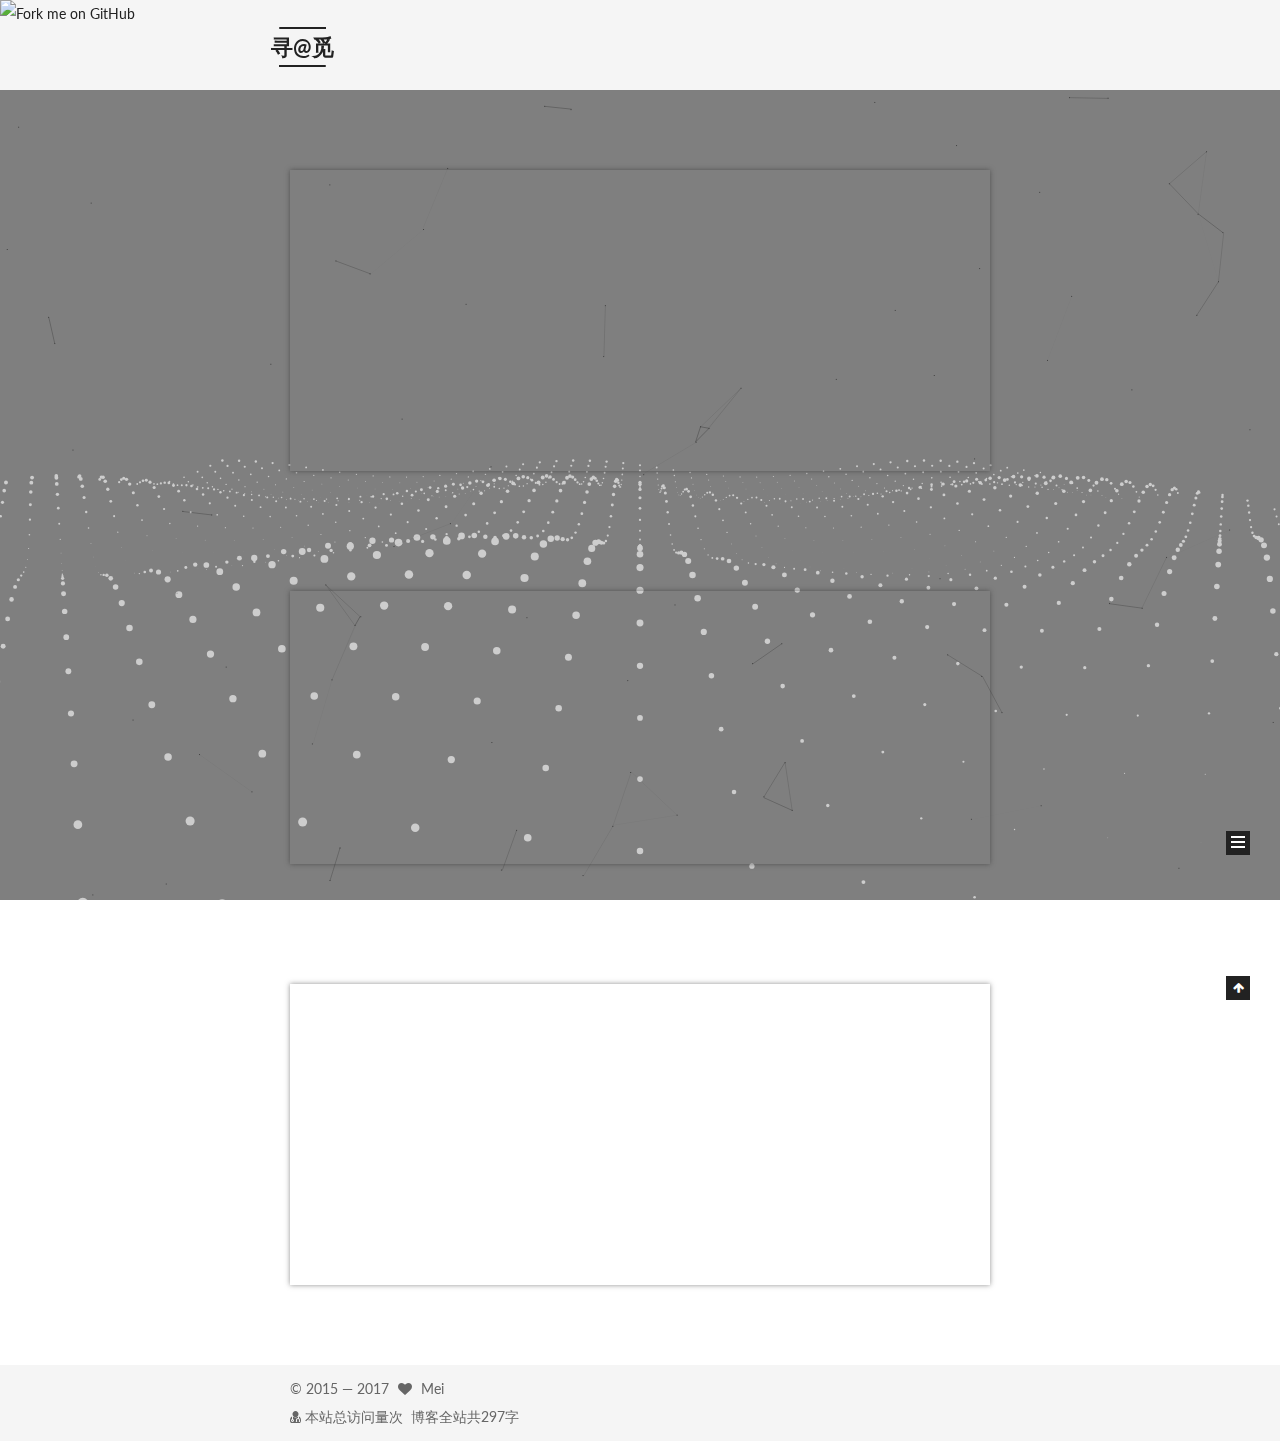
==== commit aa2814c7: "Site updated: 2017-09-14 21:26:21" ====
--- a/index.html
+++ b/index.html
@@ -319,7 +319,7 @@
     <span hidden itemprop="author" itemscope itemtype="http://schema.org/Person">
       <meta itemprop="name" content="Mei">
       <meta itemprop="description" content="">
-      <meta itemprop="image" content="http://ow03howyy.bkt.clouddn.com/avatar.png">
+      <meta itemprop="image" content="http://ow03howyy.bkt.clouddn.com/avatar.jpg">
     </span>
 
     <span hidden itemprop="publisher" itemscope itemtype="http://schema.org/Organization">
@@ -506,7 +506,7 @@
     <span hidden itemprop="author" itemscope itemtype="http://schema.org/Person">
       <meta itemprop="name" content="Mei">
       <meta itemprop="description" content="">
-      <meta itemprop="image" content="http://ow03howyy.bkt.clouddn.com/avatar.png">
+      <meta itemprop="image" content="http://ow03howyy.bkt.clouddn.com/avatar.jpg">
     </span>
 
     <span hidden itemprop="publisher" itemscope itemtype="http://schema.org/Organization">
@@ -667,7 +667,7 @@
     <span hidden itemprop="author" itemscope itemtype="http://schema.org/Person">
       <meta itemprop="name" content="Mei">
       <meta itemprop="description" content="">
-      <meta itemprop="image" content="http://ow03howyy.bkt.clouddn.com/avatar.png">
+      <meta itemprop="image" content="http://ow03howyy.bkt.clouddn.com/avatar.jpg">
     </span>
 
     <span hidden itemprop="publisher" itemscope itemtype="http://schema.org/Organization">
@@ -843,7 +843,7 @@
         <div class="site-author motion-element" itemprop="author" itemscope itemtype="http://schema.org/Person">
           
             <img class="site-author-image" itemprop="image"
-              src="http://ow03howyy.bkt.clouddn.com/avatar.png"
+              src="http://ow03howyy.bkt.clouddn.com/avatar.jpg"
               alt="Mei" />
           
             <p class="site-author-name" itemprop="name">Mei</p>
--- a/css/main.css
+++ b/css/main.css
@@ -2050,7 +2050,7 @@
   width: 4px;
   height: 4px;
   border-radius: 50%;
-  background: #9f7196;
+  background: #05e346;
 }
 .links-of-blogroll {
   font-size: 13px;
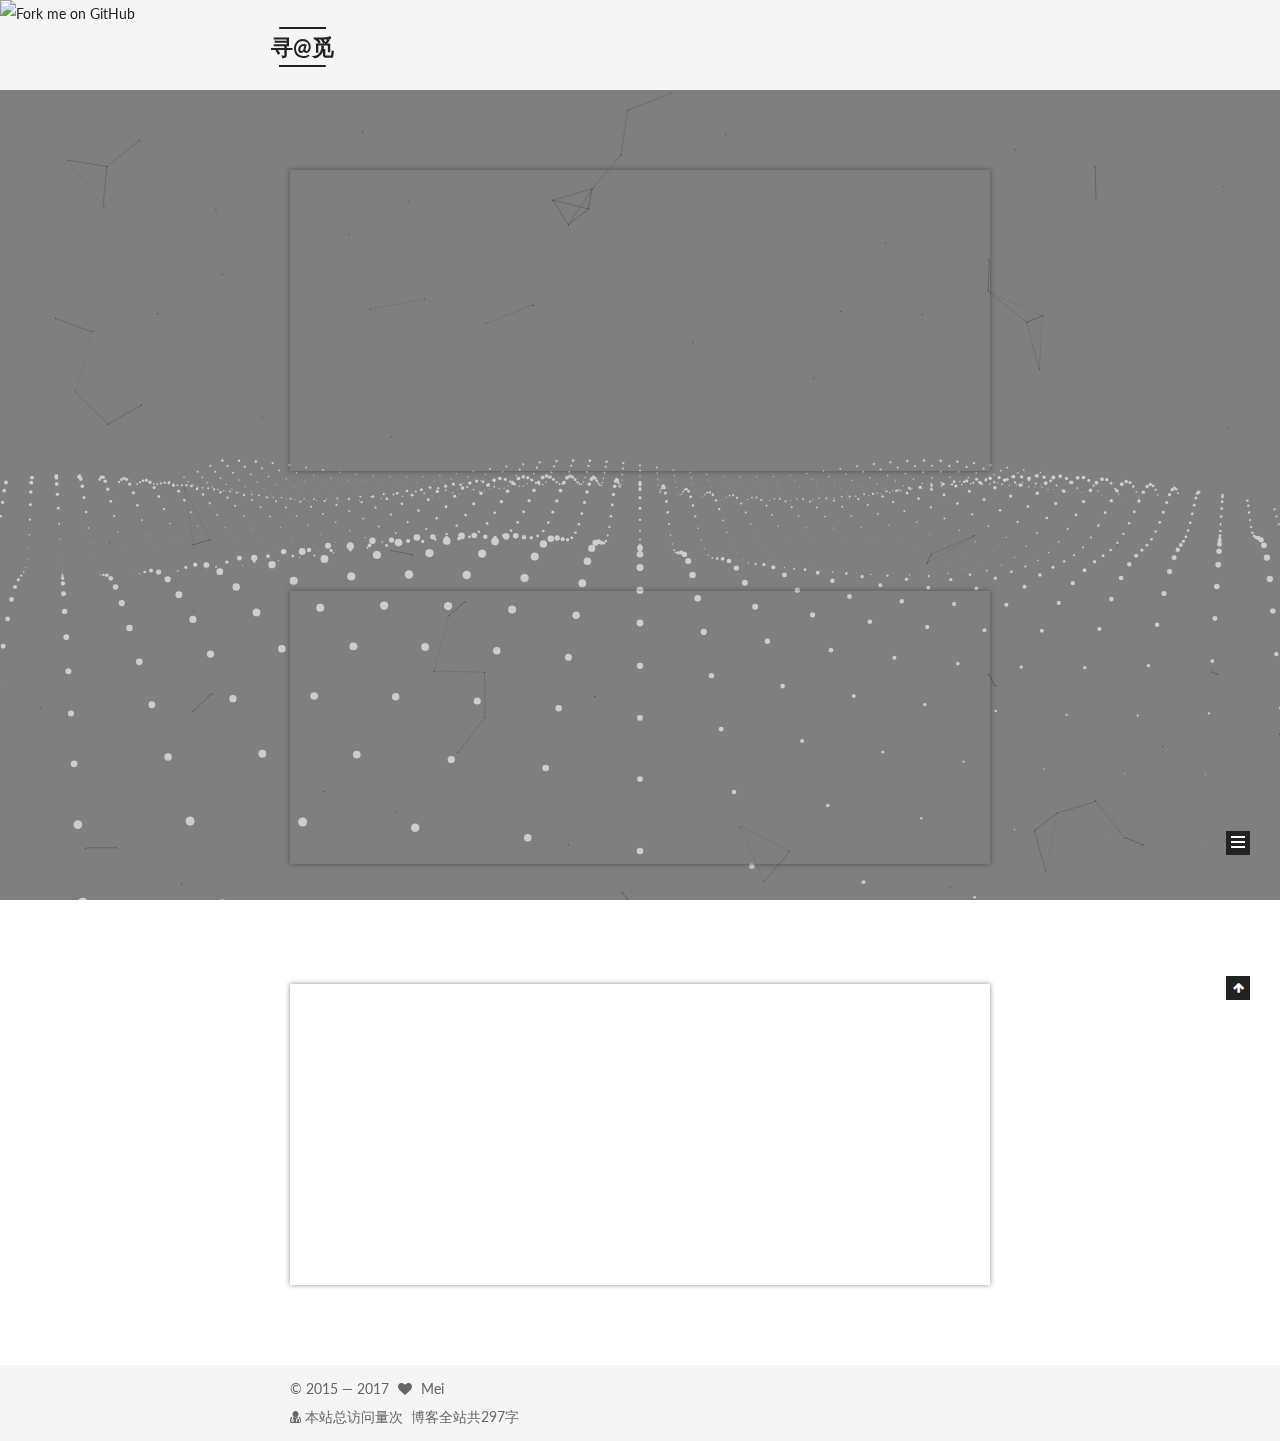
==== commit eec9ddca: "Site updated: 2017-09-17 17:28:55" ====
--- a/index.html
+++ b/index.html
@@ -1468,28 +1468,6 @@
   
 
   
-  
-    <script type="text/x-mathjax-config">
-      MathJax.Hub.Config({
-        tex2jax: {
-          inlineMath: [ ['$','$'], ["\\(","\\)"]  ],
-          processEscapes: true,
-          skipTags: ['script', 'noscript', 'style', 'textarea', 'pre', 'code']
-        }
-      });
-    </script>
-
-    <script type="text/x-mathjax-config">
-      MathJax.Hub.Queue(function() {
-        var all = MathJax.Hub.getAllJax(), i;
-        for (i=0; i < all.length; i += 1) {
-          all[i].SourceElement().parentNode.className += ' has-jax';
-        }
-      });
-    </script>
-    <script type="text/javascript" src="//cdn.bootcss.com/mathjax/2.7.1/latest.js?config=TeX-AMS-MML_HTMLorMML"></script>
-  
-
 
   
 
--- a/css/main.css
+++ b/css/main.css
@@ -2050,7 +2050,7 @@
   width: 4px;
   height: 4px;
   border-radius: 50%;
-  background: #05e346;
+  background: #ffb1f0;
 }
 .links-of-blogroll {
   font-size: 13px;
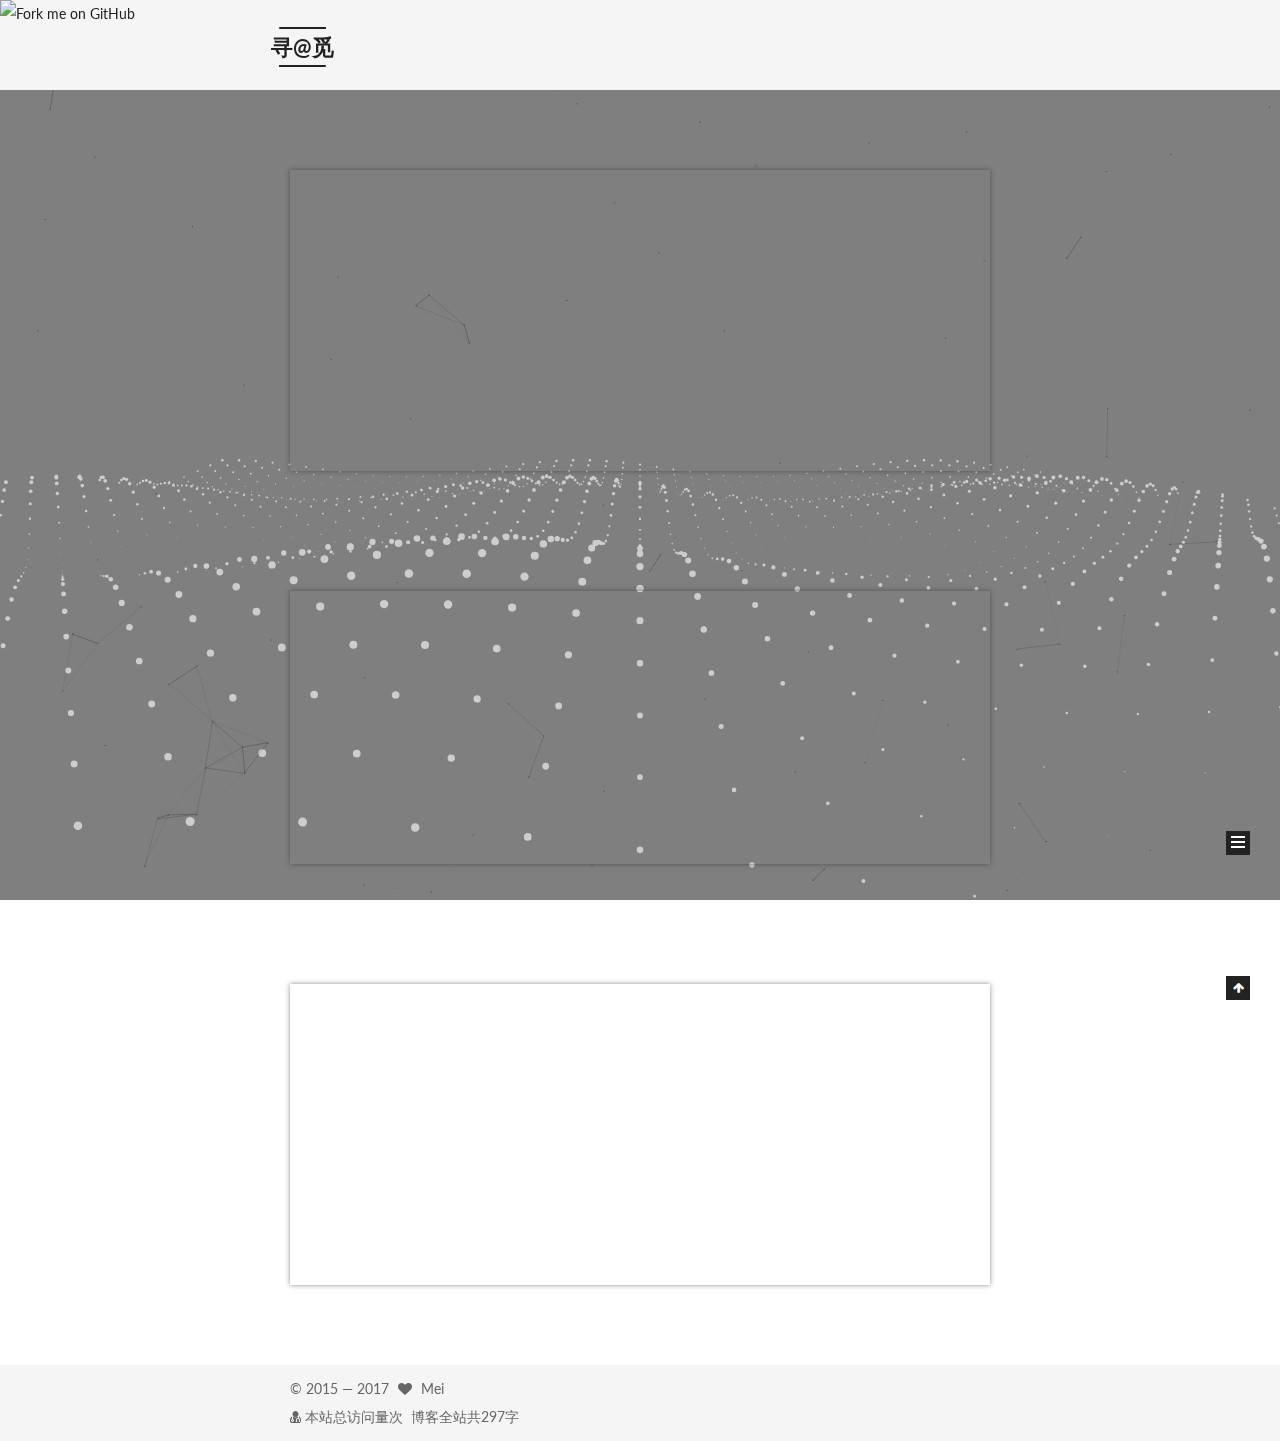
==== commit b96dafed: "Site updated: 2017-09-17 18:10:39" ====
--- a/index.html
+++ b/index.html
@@ -385,6 +385,17 @@
 
           
           
+             <span id="/2017/09/09/Hexo简单使用/" class="leancloud_visitors" data-flag-title="Hexo简单使用">
+               <span class="post-meta-divider">|</span>
+               <span class="post-meta-item-icon">
+                 <i class="fa fa-eye"></i>
+               </span>
+               
+                 <span class="post-meta-item-text">阅读次数&#58;</span>
+               
+                 <span class="leancloud-visitors-count"></span>
+             </span>
+          
 
           
 
@@ -550,6 +561,17 @@
 
           
           
+             <span id="/2017/09/09/hello/" class="leancloud_visitors" data-flag-title="hello">
+               <span class="post-meta-divider">|</span>
+               <span class="post-meta-item-icon">
+                 <i class="fa fa-eye"></i>
+               </span>
+               
+                 <span class="post-meta-item-text">阅读次数&#58;</span>
+               
+                 <span class="leancloud-visitors-count"></span>
+             </span>
+          
 
           
 
@@ -710,6 +732,17 @@
           
 
           
+          
+             <span id="/2017/09/08/hello-world/" class="leancloud_visitors" data-flag-title="Hello World">
+               <span class="post-meta-divider">|</span>
+               <span class="post-meta-item-icon">
+                 <i class="fa fa-eye"></i>
+               </span>
+               
+                 <span class="post-meta-item-text">阅读次数&#58;</span>
+               
+                 <span class="leancloud-visitors-count"></span>
+             </span>
           
 
           
@@ -1464,6 +1497,113 @@
   
 
   
+  <script src="https://cdn1.lncld.net/static/js/av-core-mini-0.6.4.js"></script>
+  <script>AV.initialize("g5Xc3rTHVCLIHjJ8PVp5IwPM-gzGzoHsz", "cCz5ndOEaJ8KWvindjOK5yyG");</script>
+  <script>
+    function showTime(Counter) {
+      var query = new AV.Query(Counter);
+      var entries = [];
+      var $visitors = $(".leancloud_visitors");
+
+      $visitors.each(function () {
+        entries.push( $(this).attr("id").trim() );
+      });
+
+      query.containedIn('url', entries);
+      query.find()
+        .done(function (results) {
+          var COUNT_CONTAINER_REF = '.leancloud-visitors-count';
+
+          if (results.length === 0) {
+            $visitors.find(COUNT_CONTAINER_REF).text(0);
+            return;
+          }
+
+          for (var i = 0; i < results.length; i++) {
+            var item = results[i];
+            var url = item.get('url');
+            var time = item.get('time');
+            var element = document.getElementById(url);
+
+            $(element).find(COUNT_CONTAINER_REF).text(time);
+          }
+          for(var i = 0; i < entries.length; i++) {
+            var url = entries[i];
+            var element = document.getElementById(url);
+            var countSpan = $(element).find(COUNT_CONTAINER_REF);
+            if( countSpan.text() == '') {
+              countSpan.text(0);
+            }
+          }
+        })
+        .fail(function (object, error) {
+          console.log("Error: " + error.code + " " + error.message);
+        });
+    }
+
+    function addCount(Counter) {
+      var $visitors = $(".leancloud_visitors");
+      var url = $visitors.attr('id').trim();
+      var title = $visitors.attr('data-flag-title').trim();
+      var query = new AV.Query(Counter);
+
+      query.equalTo("url", url);
+      query.find({
+        success: function(results) {
+          if (results.length > 0) {
+            var counter = results[0];
+            counter.fetchWhenSave(true);
+            counter.increment("time");
+            counter.save(null, {
+              success: function(counter) {
+                var $element = $(document.getElementById(url));
+                $element.find('.leancloud-visitors-count').text(counter.get('time'));
+              },
+              error: function(counter, error) {
+                console.log('Failed to save Visitor num, with error message: ' + error.message);
+              }
+            });
+          } else {
+            var newcounter = new Counter();
+            /* Set ACL */
+            var acl = new AV.ACL();
+            acl.setPublicReadAccess(true);
+            acl.setPublicWriteAccess(true);
+            newcounter.setACL(acl);
+            /* End Set ACL */
+            newcounter.set("title", title);
+            newcounter.set("url", url);
+            newcounter.set("time", 1);
+            newcounter.save(null, {
+              success: function(newcounter) {
+                var $element = $(document.getElementById(url));
+                $element.find('.leancloud-visitors-count').text(newcounter.get('time'));
+              },
+              error: function(newcounter, error) {
+                console.log('Failed to create');
+              }
+            });
+          }
+        },
+        error: function(error) {
+          console.log('Error:' + error.code + " " + error.message);
+        }
+      });
+    }
+
+    $(function() {
+      var Counter = AV.Object.extend("Counter");
+      if ($('.leancloud_visitors').length == 1) {
+        addCount(Counter);
+      } else if ($('.post-title-link').length > 1) {
+        showTime(Counter);
+      }
+    });
+  </script>
+
+
+
+  
 
   
 
--- a/css/main.css
+++ b/css/main.css
@@ -2050,7 +2050,7 @@
   width: 4px;
   height: 4px;
   border-radius: 50%;
-  background: #ffb1f0;
+  background: #ff39aa;
 }
 .links-of-blogroll {
   font-size: 13px;
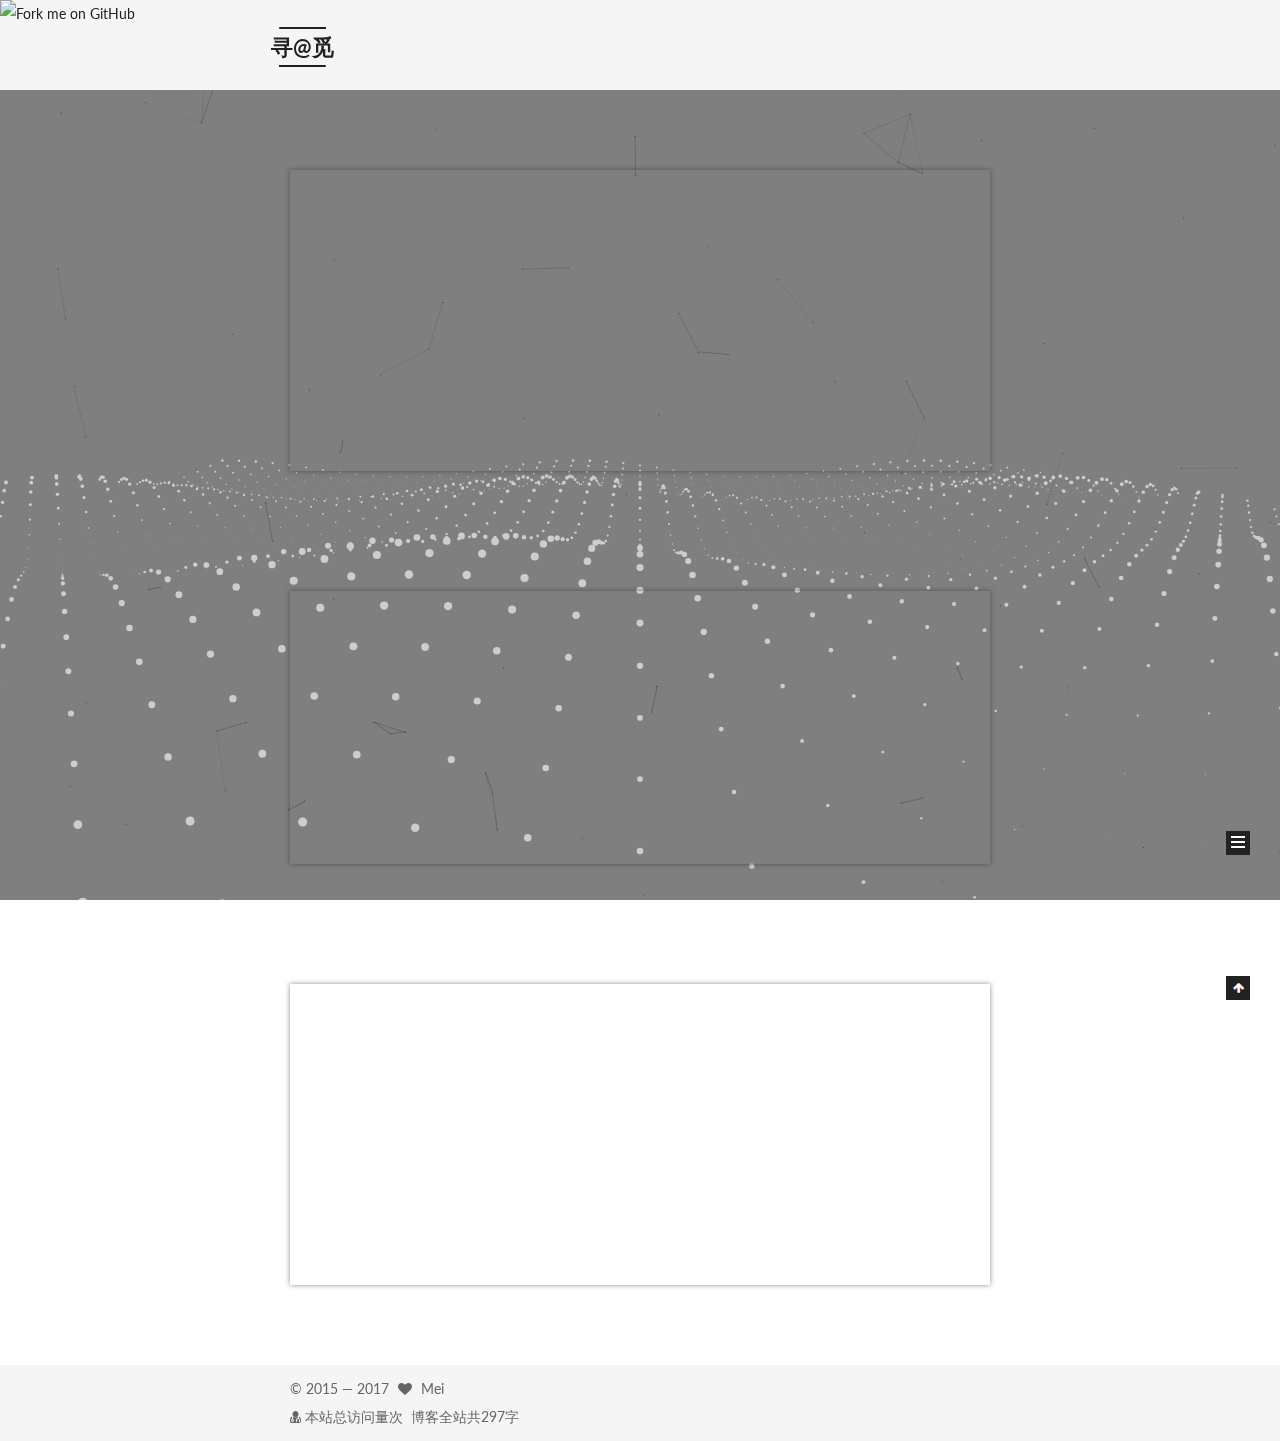
==== commit 4ae36585: "Site updated: 2017-09-18 00:13:37" ====
--- a/index.html
+++ b/index.html
@@ -244,6 +244,16 @@
               <i class="menu-item-icon fa fa-fw fa-archive"></i> <br />
             
             归档
+          </a>
+        </li>
+      
+        
+        <li class="menu-item menu-item-photos">
+          <a href="/photos/" rel="section">
+            
+              <i class="menu-item-icon fa fa-fw fa-photos"></i> <br />
+            
+            photos
           </a>
         </li>
       
--- a/css/main.css
+++ b/css/main.css
@@ -2050,7 +2050,7 @@
   width: 4px;
   height: 4px;
   border-radius: 50%;
-  background: #ff39aa;
+  background: #c8a150;
 }
 .links-of-blogroll {
   font-size: 13px;
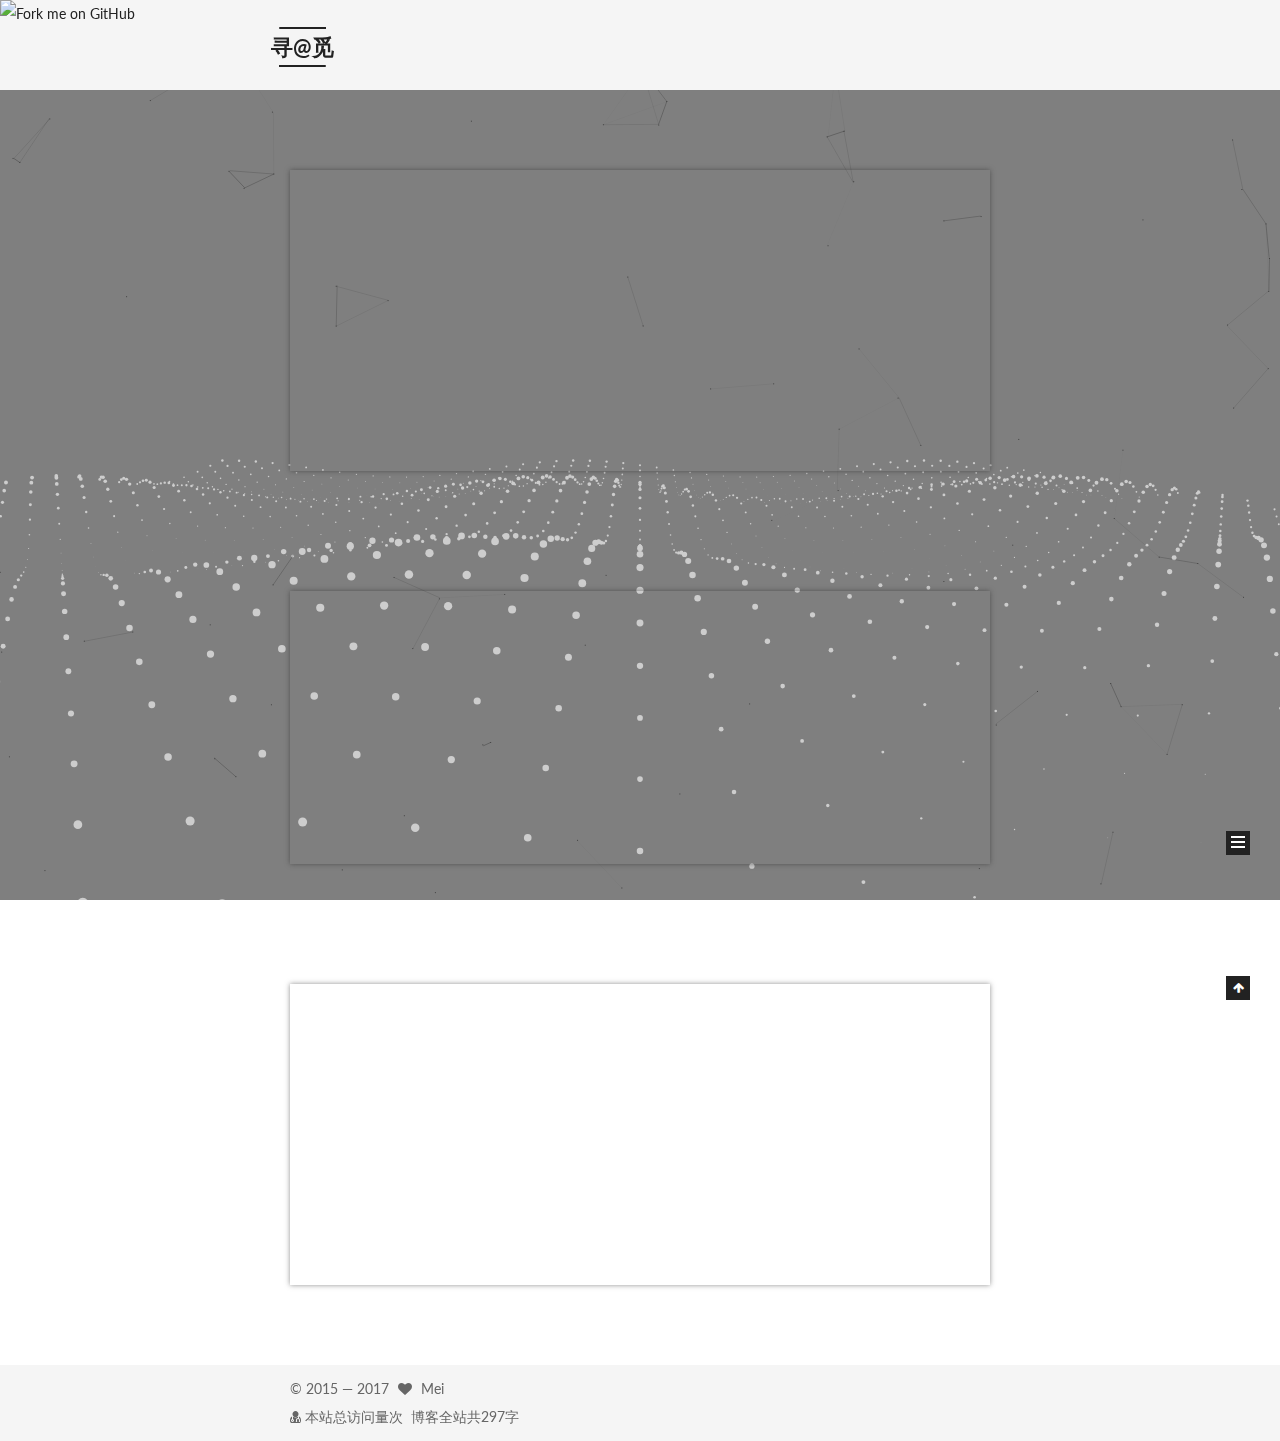
==== commit f005edf7: "Site updated: 2017-09-18 00:22:58" ====
--- a/index.html
+++ b/index.html
@@ -253,7 +253,7 @@
             
               <i class="menu-item-icon fa fa-fw fa-photos"></i> <br />
             
-            photos
+            相册
           </a>
         </li>
       
--- a/css/main.css
+++ b/css/main.css
@@ -2050,7 +2050,7 @@
   width: 4px;
   height: 4px;
   border-radius: 50%;
-  background: #c8a150;
+  background: #3357cb;
 }
 .links-of-blogroll {
   font-size: 13px;
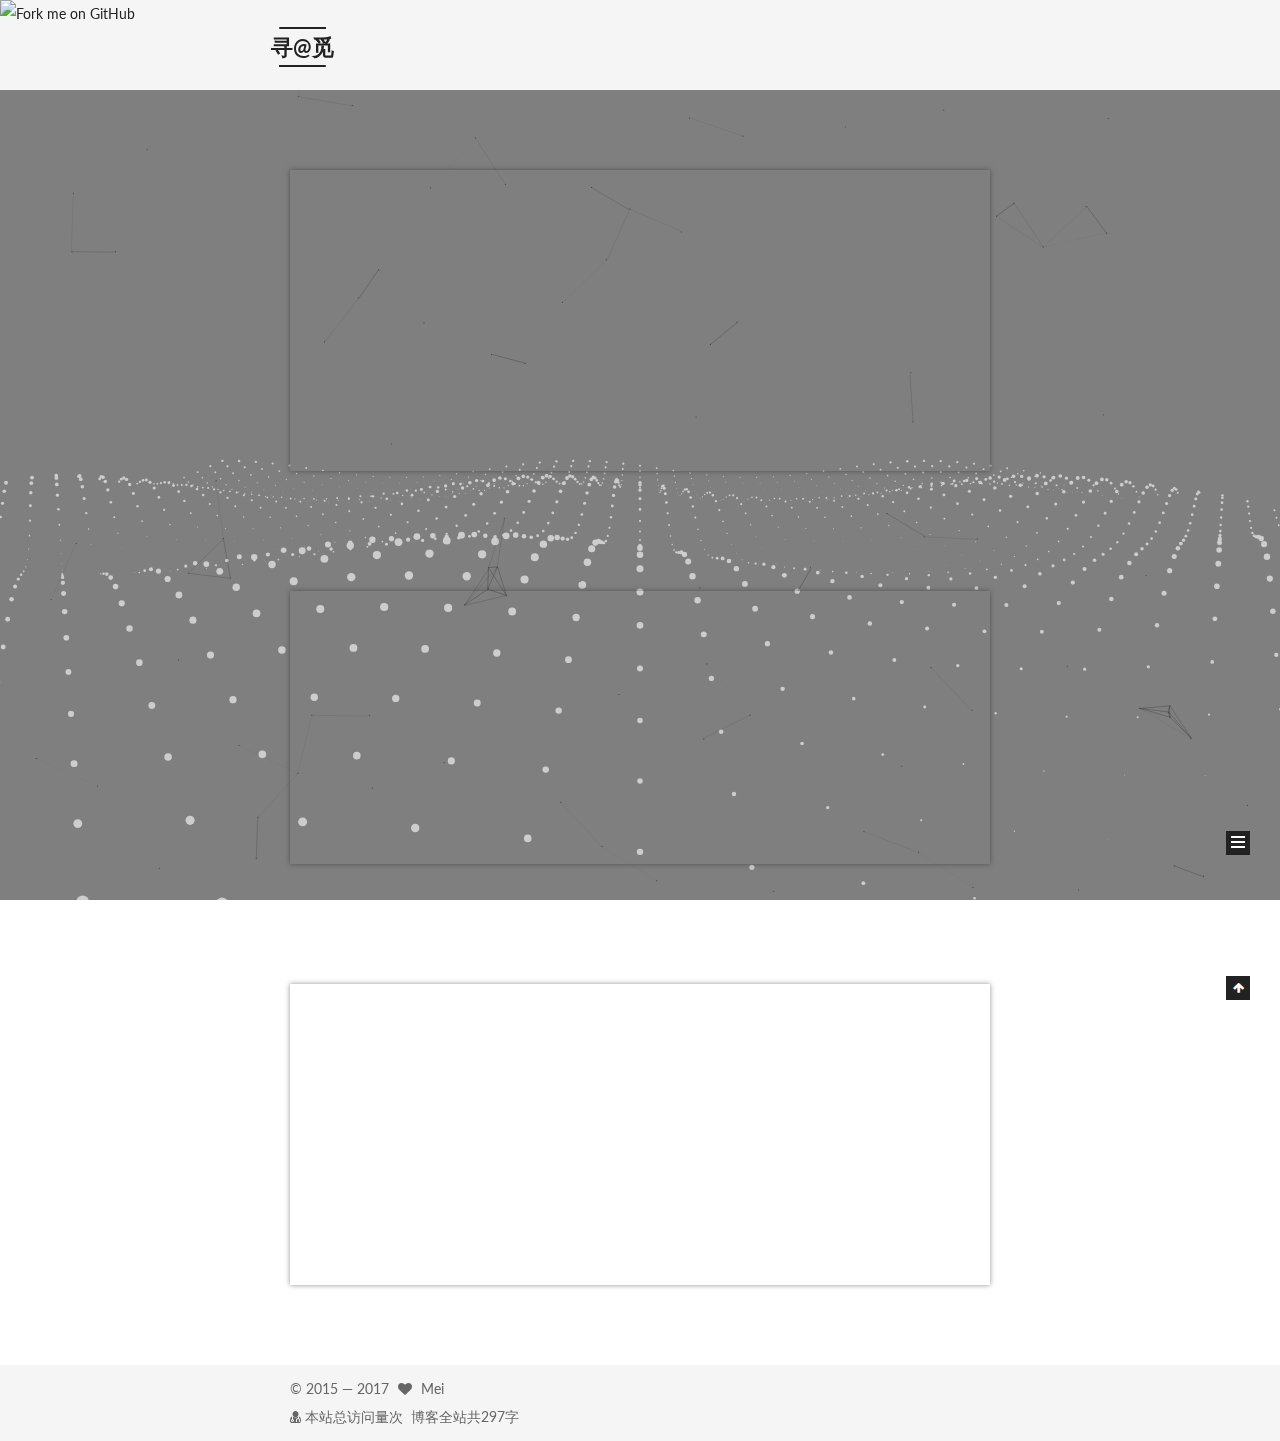
==== commit 67b5e27f: "Site updated: 2017-09-18 00:39:49" ====
--- a/index.html
+++ b/index.html
@@ -251,7 +251,7 @@
         <li class="menu-item menu-item-photos">
           <a href="/photos/" rel="section">
             
-              <i class="menu-item-icon fa fa-fw fa-photos"></i> <br />
+              <i class="menu-item-icon fa fa-fw fa-images"></i> <br />
             
             相册
           </a>
--- a/css/main.css
+++ b/css/main.css
@@ -2050,7 +2050,7 @@
   width: 4px;
   height: 4px;
   border-radius: 50%;
-  background: #3357cb;
+  background: #a8b5ff;
 }
 .links-of-blogroll {
   font-size: 13px;
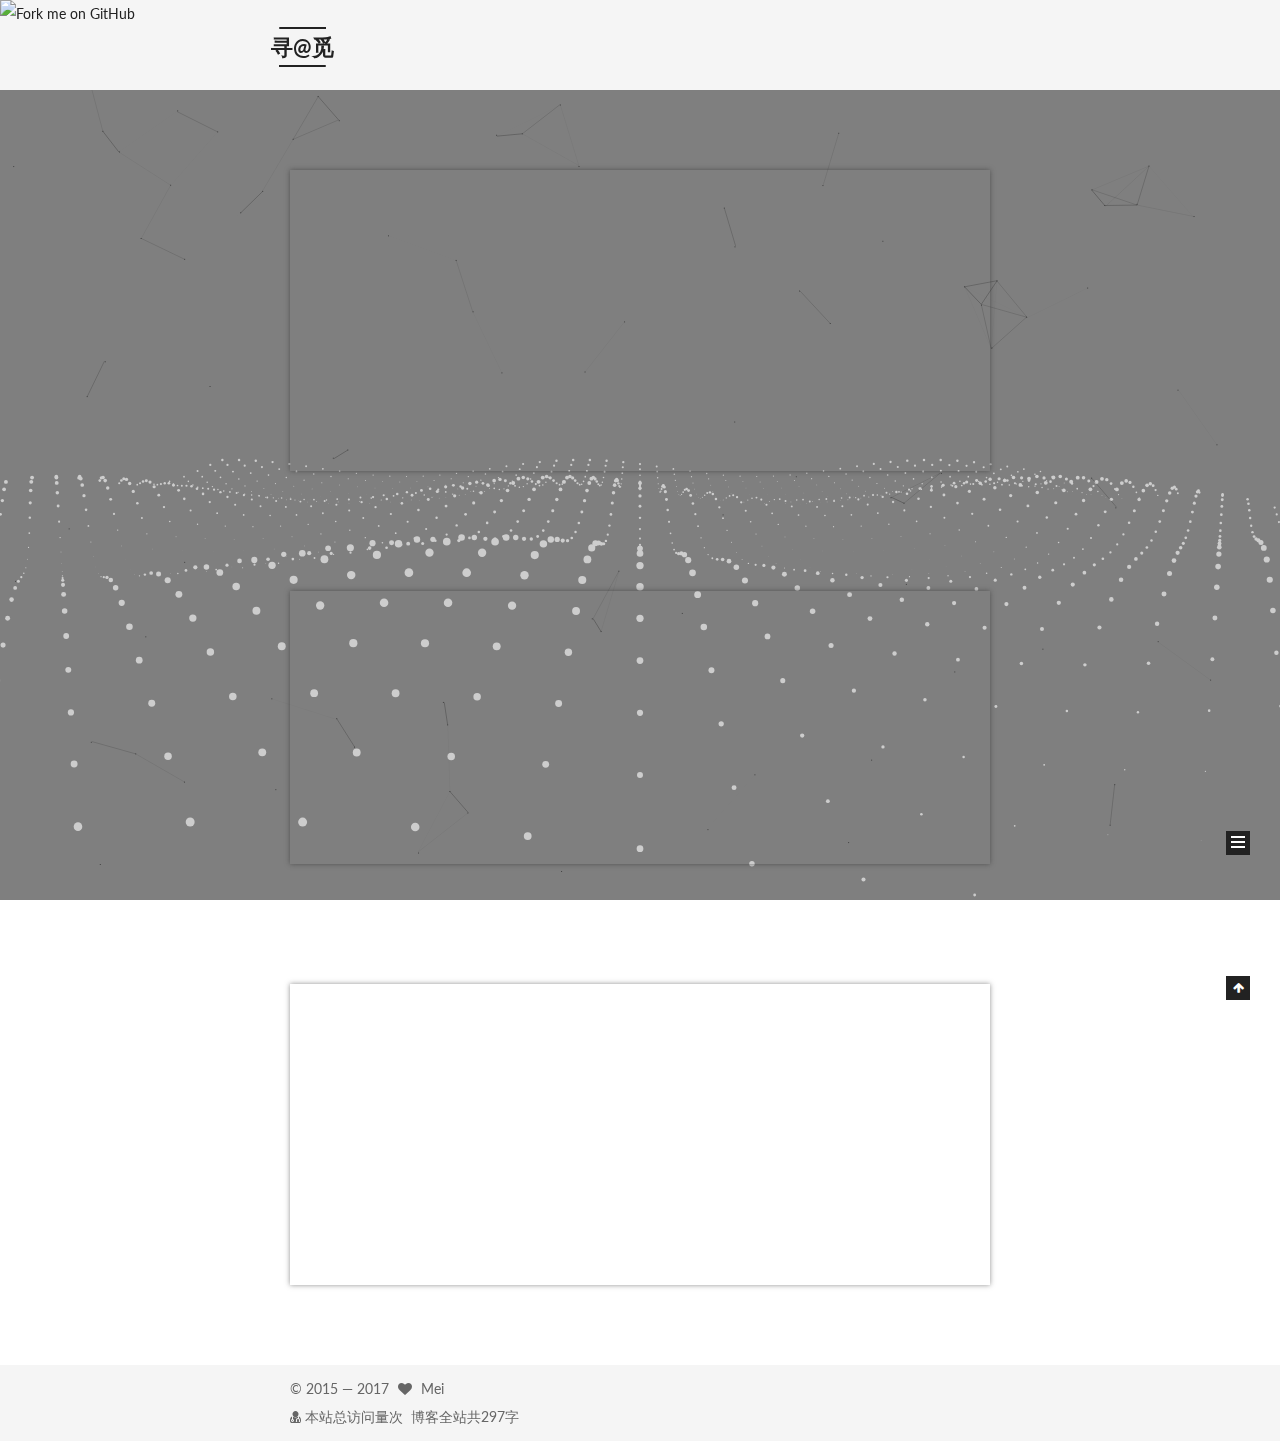
==== commit 1ac382eb: "Site updated: 2017-09-18 00:45:30" ====
--- a/index.html
+++ b/index.html
@@ -251,7 +251,7 @@
         <li class="menu-item menu-item-photos">
           <a href="/photos/" rel="section">
             
-              <i class="menu-item-icon fa fa-fw fa-images"></i> <br />
+              <i class="menu-item-icon fa fa-fw fa-diamond"></i> <br />
             
             相册
           </a>
--- a/css/main.css
+++ b/css/main.css
@@ -2050,7 +2050,7 @@
   width: 4px;
   height: 4px;
   border-radius: 50%;
-  background: #a8b5ff;
+  background: #c1ffff;
 }
 .links-of-blogroll {
   font-size: 13px;
